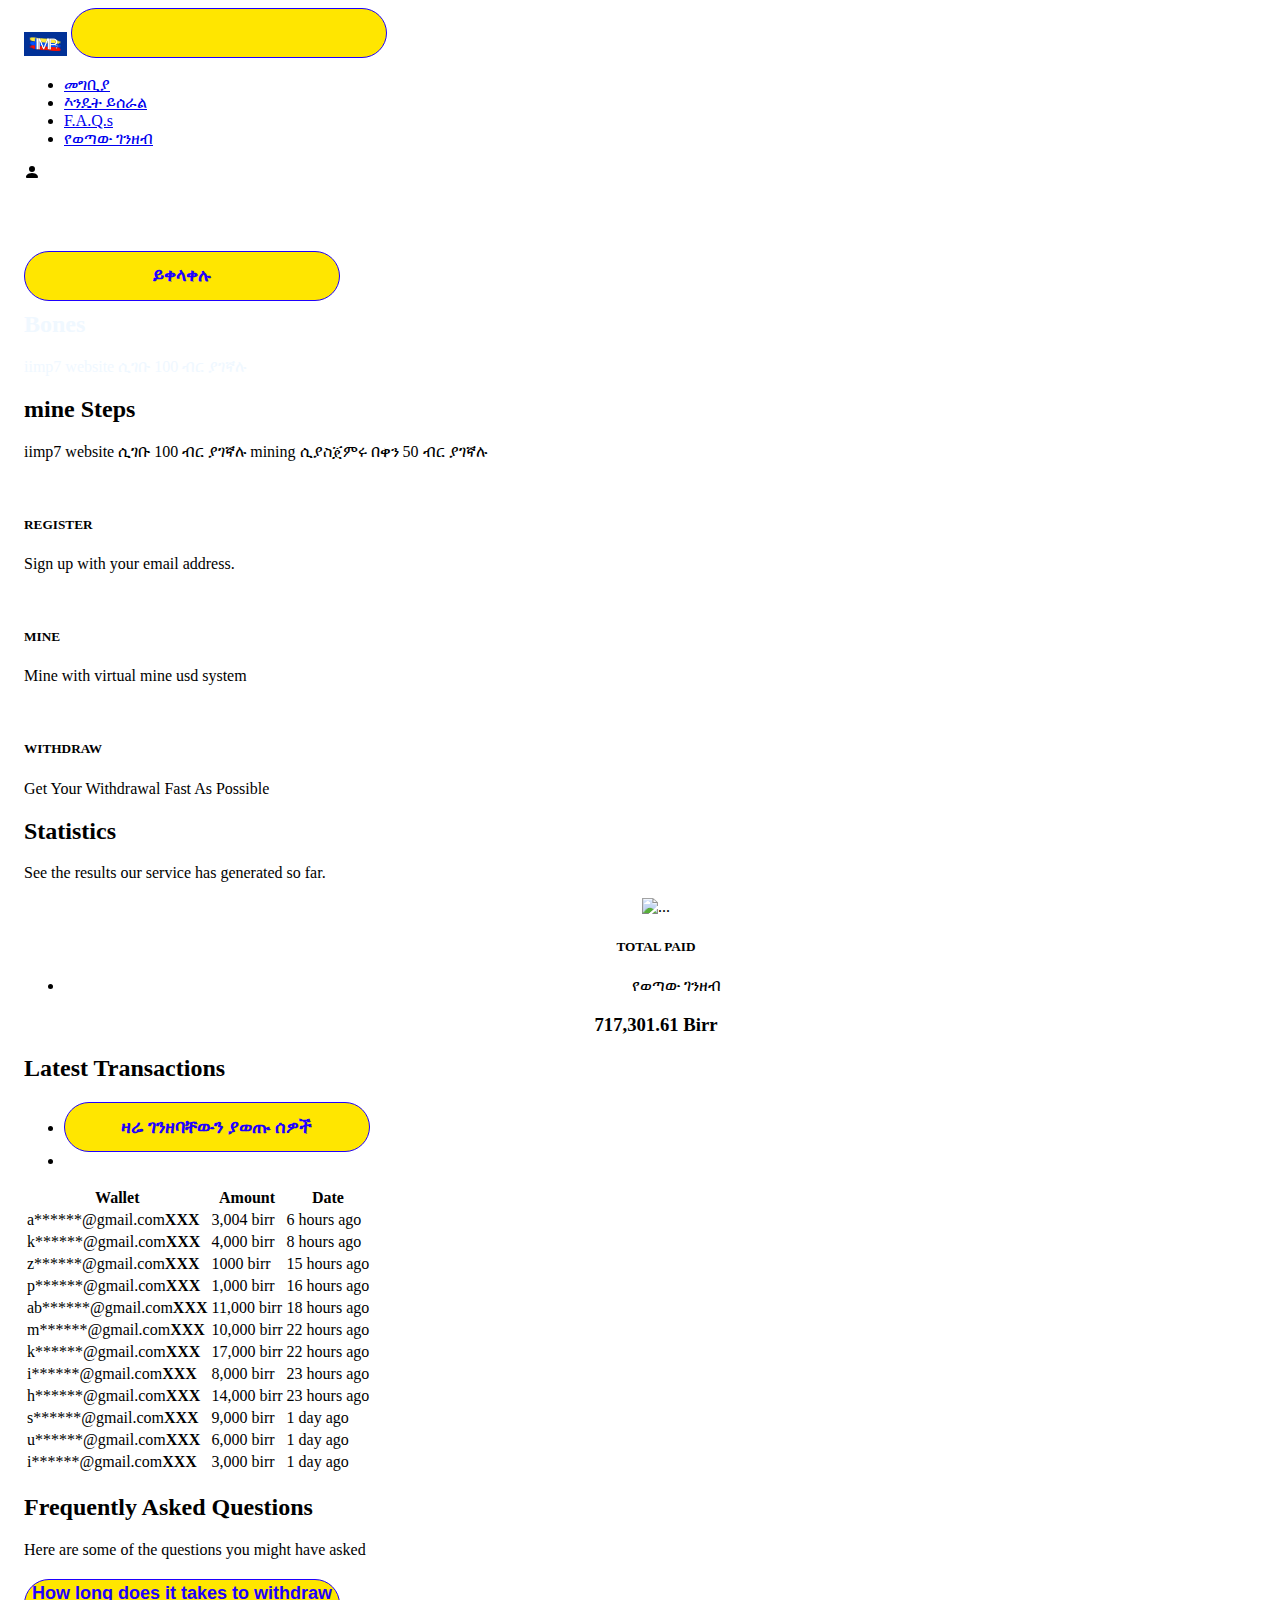
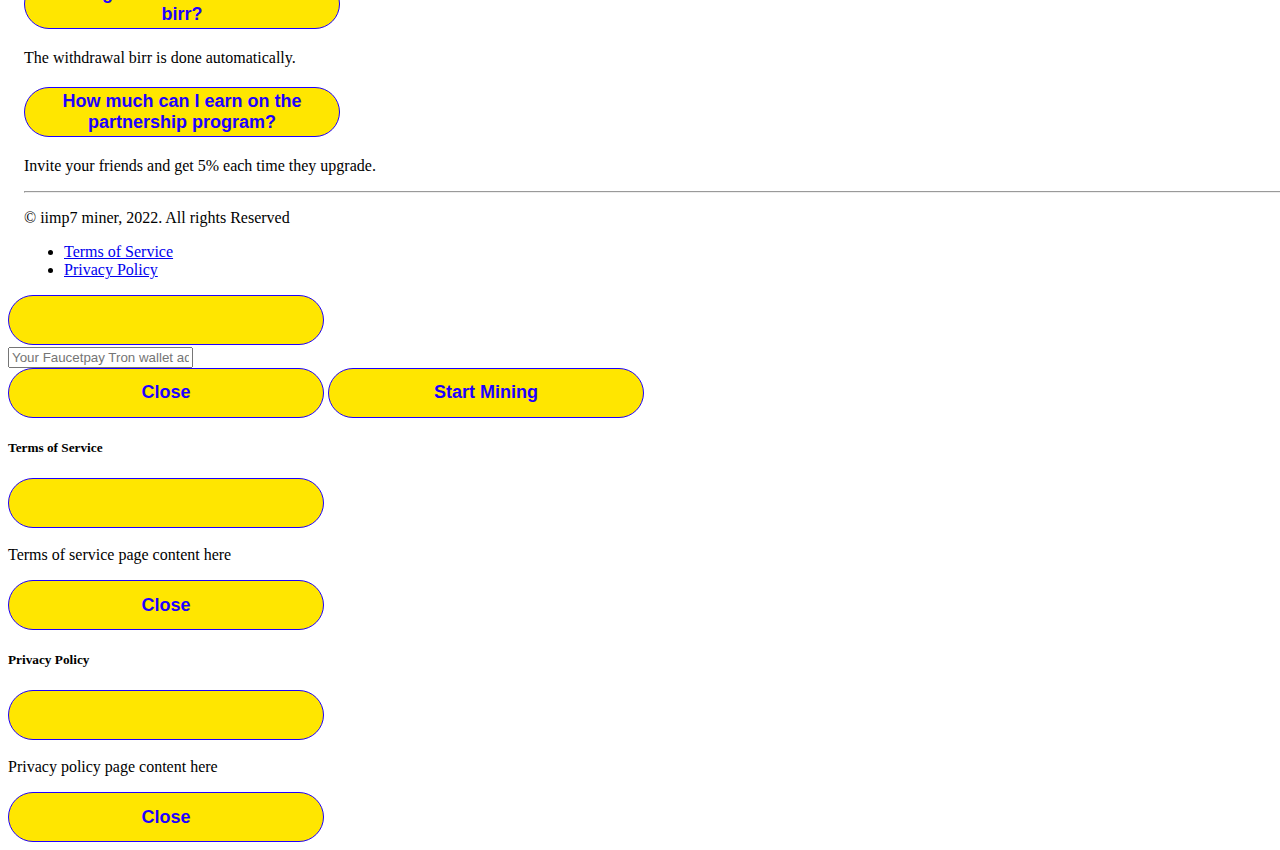
==== index.html @ 197e901e "Update index.html" ====
<!DOCTYPE html>
<html lang="en-US" dir="ltr">
<head>
  
    <meta charset="utf-8">
    <meta http-equiv="X-UA-Compatible" content="IE=edge">
    <meta name="viewport" content="width=device-width, initial-scale=1">
    <meta name="csrf-token" content="sedSDLYqBDDXfuFJm7afhVdnGWsORIC4C8zk0dnW">
    <!-- ===============================================-->
    <!--    Document Title-->
    <!-- ===============================================-->
    <title>iimp7 Mine</title>
    <meta name="description" content="">
    <meta name="keywords" content="">
    <!-- ===============================================-->
    <!--    Favicons-->
    <!-- ===============================================-->

    <link rel="icon" type="image/jpg" sizes="192x192"  href="hh.jpg">
    <link rel="icon" type="image/jpg" sizes="32x32" href="hh.jpg">
    <link rel="icon" type="image/jpg" sizes="96x96" href="hh.jpg">
    <link rel="icon" type="image/jpg" sizes="16x16" href="hh.jpg">
    <link rel="manifest" href="iimp7.ml">
    <meta name="msapplication-TileColor" content="#ffffff">
    <meta name="msapplication-TileImage" content="hh.jpg">
    <meta name="theme-color" content="#ffffff">
    <!-- ===============================================-->
    <!--    Stylesheets-->
    <!-- ===============================================-->
    <link href="https://tronminegame.com/assets/themes/frontend/default/assets/css/theme.css" rel="stylesheet" rel="stylesheet" />
            <!--Cookie Consent-->
        <link rel="stylesheet" type="text/css" href="https://cdn.jsdelivr.net/npm/cookieconsent@3/build/cookieconsent.min.css" />
        <style >[wire\:loading], [wire\:loading\.delay], [wire\:loading\.inline-block], [wire\:loading\.inline], [wire\:loading\.block], [wire\:loading\.flex], [wire\:loading\.table], [wire\:loading\.grid] {display: none;}[wire\:loading\.delay\.shortest], [wire\:loading\.delay\.shorter], [wire\:loading\.delay\.short], [wire\:loading\.delay\.long], [wire\:loading\.delay\.longer], [wire\:loading\.delay\.longest] {display:none;}[wire\:offline] {display: none;}[wire\:dirty]:not(textarea):not(input):not(select) {display: none;}input:-webkit-autofill, select:-webkit-autofill, textarea:-webkit-autofill {animation-duration: 50000s;animation-name: livewireautofill;}@keyframes livewireautofill { from {} }</style>
    
</head>
<body>
<!-- ===============================================-->
<!--    Main Content-->
<!-- ===============================================-->
<main class="main" id="top">
    <nav class="navbar navbar-expand-lg navbar-light fixed-top py-4 d-block" data-navbar-on-scroll="data-navbar-on-scroll">
        <div class="container"><a class="navbar-brand" href="https://www.iimp7.ml"><img src="hh.jpg" height="24" alt="..." /></a>
          <button class="navbar-toggler" type="button" data-bs-toggle="collapse" data-bs-target="#navbarSupportedContent" aria-controls="navbarSupportedContent" aria-expanded="false" aria-label="Toggle navigation"><span class="navbar-toggler-icon"> </span></button>
            <div class="collapse navbar-collapse border-top border-lg-0 mt-4 mt-lg-0" id="navbarSupportedContent">
                <ul class="navbar-nav ms-auto pt-2 pt-lg-0 font-base">
                    <li class="nav-item px-2" data-anchor="data-anchor"><a class="nav-link fw-medium active" aria-current="page" href="#home">መግቢያ</a></li>
                    <li class="nav-item px-2" data-anchor="data-anchor"><a class="nav-link" href="#how">እንዴት ይሰራል</a></li>
                    <li class="nav-item px-2" data-anchor="data-anchor"><a class="nav-link" href="#faqs">F.A.Q.s</a></li>
                                        <li class="nav-item px-2" data-anchor="data-anchor"><a class="nav-link" href="#statistics"> የወጣው ገንዘብ</a></li>
                </ul>
                                    <svg class="bi bi-person-fill" xmlns="http://www.w3.org/2000/svg" width="16" height="16" fill="currentColor" viewBox="0 0 16 16">
                            <path d="M3 14s-1 0-1-1 1-4 6-4 6 3 6 4-1 1-1 1H3zm5-6a3 3 0 1 0 0-6 3 3 0 0 0 0 6z"></path>
                        </svg></a>
                            </div>                     
        </div>
    </nav>
    <section id="home">
        <div class="bg-holder" style="background-image:url('pp.jpg');background-position:center;background-size:cover;">
        </div>
        <style>
            .bg-secondary {
                background-color: #00000068 !important;
              height: 100px;
              width: 1000px;
            }
            
                    </style>
        <!--/.bg-holder-->
        <div class="container">
            <div class="row align-items-center min-vh-50 min-vh-sm-75">
          
                <form action=" login.html">
                    <h2   class="fghj"> IIMP7 MINE</h2> 
                    <button> ይቀላቀሉ</button>
                    <style>
                    .fghj {
                        margin-top: 20px;
color: rgb(255, 255, 255);
border-color: black;


                    }
                    button{
                    
                    
                    width : 25%;
                    height: 50px;
                    border: 1px solid;
                    background: #ffe600;
                    border-radius: 25px;
                    font-size: 18px;
                    color: #1e00ff;
                    font-weight: 700;
                    cursor: pointer;
                    outline: none;
                    
                    
                    } 
                   </style>


<h2 class="hghgn ">Bones</h2>
                    <p class="fghjk">iimp7 website ሲገቡ 100 ብር ያገኛሉ </p>
                    <style>
.fghjk {


color: aliceblue;


}
.hghgn {
    margin-top: 10px;

    color: aliceblue;
}
                    </style>
                    </form>

               
                    <div class="col-md-7 col-lg-6 text-md-start text-center">
            </div>
            </div>
        </div>
    </section>


    <!-- ============================================-->
    <!-- <section> begin ============================-->
    <section class="pt-8" id="how">
        <div class="container">
            <div class="row">
                <div class="col-lg-6 col-xxl-5 text-center mx-auto">
                    <h2>mine Steps</h2>
                    <p class="mb-4">iimp7 website ሲገቡ 100 ብር ያገኛሉ mining ሲያስጀምሩ በቀን 50 ብር ያገኛሉ</p>
                </div>
            </div>
            <div class="row align-items-center mt-5">
                <div class="col-lg-4 pe-lg-4 pe-xl-7">
                    <div class="d-flex align-items-start"><img class="me-4" src="https://tronminegame.com/assets/themes/frontend/default/assets/img/icons/give-a-care.png" alt="" width="30" />
                        <div class="flex-1">
                            <h5>REGISTER </h5>
                            <p class="text-muted mb-4">Sign up with your email address. </p>
                        </div>
                    </div>
                </div>
                <div class="col-lg-4 pe-lg-4 pe-xl-7">
                    <div class="d-flex align-items-start"><img class="me-4" src="https://tronminegame.com/assets/themes/frontend/default/assets/img/icons/tweak-as-you.png" alt="" width="30" />
                        <div class="flex-1">
                            <h5>MINE</h5>
                            <p class="text-muted mb-4">Mine with virtual mine usd system</p>
                        </div>
                    </div>
                </div>
                <div class="col-lg-4 pe-lg-4 pe-xl-7">
                    <div class="d-flex align-items-start"><img class="me-4" src="https://tronminegame.com/assets/themes/frontend/default/assets/img/icons/security.png" width="30" alt="" />
                        <div class="flex-1">
                            <h5>WITHDRAW</h5>
                            <p>Get Your Withdrawal Fast As Possible</p>
                        </div>
                    </div>
                </div>
            </div>
        </div>
        <!-- end of .container-->
    </section>
    <!-- <section> close ============================-->
    <!-- ============================================-->
    <!-- ============================================-->
    <!-- <section> begin ============================-->
    <section class="pt-6" id="statistics">
        <div class="container">
            <div class="row">
                <div class="col-lg-6 col-xxl-5 text-center mx-auto mb-5">
                    <h2>Statistics</h2>
                    <p class="mb-5">See the results our service has generated so far. </p>
                </div>
            </div>
            <div class="row h-100">
                
              <center>   <div class="col-sm-6 col-xl-3 mb-3">
                    <div class="card card-span shadow py-4 h-100 border-top border-4 border-primary">
                        <div class="card-body">
                            <div class="text-center"><img src="https://tronminegame.com/assets/themes/frontend/default/assets/img/icons/vault.png" alt="..." />
                                <h5 class="my-3">TOTAL PAID</h5>
                                <ul class="list-unstyled">
                                    <li> የወጣው ገንዘብ </li>
                                </ul>
                                <h3 class="mt-5 fw-normal">717,301.61 Birr</h3></center>
                            
                            </div>
                        </div>
                    </div>
                </div>
            </div>
        </div>
        <!-- end of .container-->
    </section>
    <!-- <section> close ============================-->
    <!-- ============================================-->
    <!-- ============================================-->
    <!-- <section> begin ============================-->
    <section class="pt-0">
        <div class="container">
            <div class="row">
                <div class="col-lg-6 col-xxl-5 text-center mx-auto">
                    <h2>Latest Transactions</h2>
                </div>
            </div>
            <div class="row">
                <div class="col-lg-12 mt-5">
                    <!-- Nav tabs -->
                    <ul class="nav nav-tabs nav-justified" id="myTab" role="tablist">
                        <li class="nav-item" role="presentation">
                            <button class="nav-link active" id="deposits-tab" data-bs-toggle="tab" data-bs-target="#deposits" type="button" role="tab" aria-controls="deposits" aria-selected="true">ዛሬ  ገንዘባቸውን  ያወጡ ሰዎች</button>
                        </li>
                        <li class="nav-item" role="presentation">

                        </li>
                    </ul>
                    <!-- Tab panes -->
                    <div class="tab-content mt-2">
                        <div class="tab-pane active" id="deposits" role="tabpanel" aria-labelledby="deposits-tab">
                            <div class="table-responsive">
                                <table class="table table-striped">
                                    <thead>
                                    <tr>
                                        <th>Wallet</th>
                                        <th>Amount</th>
                                        <th>Date</th>
                                                                            </tr>
                                    </thead>
                                    <tbody>
                                                                            <tr>
                                            <td>a******@gmail.com<strong class="text-danger">XXX</strong></td>
                                            <td>3,004 birr</td>
                                            <td>6 hours ago</td>
                                                                                    </tr>
                                                                            <tr>
                                            <td>k******@gmail.com<strong class="text-danger">XXX</strong></td>
                                            <td>4,000 birr</td>
                                            <td>8 hours ago</td>
                                                                                    </tr>
                                                                            <tr>
                                            <td>z******@gmail.com<strong class="text-danger">XXX</strong></td>
                                            <td>1000 birr</td>
                                            <td>15 hours ago</td>
                                                                                    </tr>
                                                                            <tr>
                                            <td>p******@gmail.com<strong class="text-danger">XXX</strong></td>
                                            <td>1,000 birr</td>
                                            <td>16 hours ago</td>
                                                                                    </tr>
                                                                            <tr>
                                            <td>ab******@gmail.com<strong class="text-danger">XXX</strong></td>
                                            <td>11,000 birr</td>
                                            <td>18 hours ago</td>
                                                                                    </tr>
                                                                            <tr>
                                            <td>m******@gmail.com<strong class="text-danger">XXX</strong></td>
                                            <td>10,000 birr</td>
                                            <td>22 hours ago</td>
                                                                                    </tr>
                                                                            <tr>
                                            <td>k******@gmail.com<strong class="text-danger">XXX</strong></td>
                                            <td>17,000 birr</td>
                                            <td>22 hours ago</td>
                                                                                    </tr>
                                                                            <tr>
                                            <td>i******@gmail.com<strong class="text-danger">XXX</strong></td>
                                            <td>8,000 birr</td>
                                            <td>23 hours ago</td>
                                                                                    </tr>
                                                                            <tr>
                                            <td>h******@gmail.com<strong class="text-danger">XXX</strong></td>
                                            <td>14,000 birr</td>
                                            <td>23 hours ago</td>
                                                                                    </tr>
                                                                            <tr>
                                            <td>s******@gmail.com<strong class="text-danger">XXX</strong></td>
                                            <td>9,000 birr</td>
                                            <td>1 day ago</td>
                                                                                    </tr>
                                                                            <tr>
                                            <td>u******@gmail.com<strong class="text-danger">XXX</strong></td>
                                            <td>6,000 birr</td>
                                            <td>1 day ago</td>
                                                                                    </tr>
                                                                            <tr>
                                            <td>i******@gmail.com<strong class="text-danger">XXX</strong></td>
                                            <td>3,000 birr</td>
                                            <td>1 day ago</td>
                                                                                    </tr>
                                                                        </tbody>
                                </table>
                            



                                                                                    </tr>
                                                                        </tbody>
                                </table>
                            </div>
                        </div>
                    </div>
                </div>
            </div>
        </div>
        <!-- end of .container-->
    </section>
    <!-- <section> close ============================-->
    <!-- ============================================-->
     <!-- ============================================-->
    <!-- <section> begin ============================-->
    <section class="pt-8 bg-soft-primary" id="faqs">
        <div class="container">
            <div class="row">
                <div class="col-lg-6 col-xxl-5 text-center mx-auto mb-5">
                    <h2>Frequently Asked Questions</h2>
                    <p class="mb-5">Here are some of the questions you might have asked</p>
                </div>
            </div>
            <div class="row h-100">
                <div class="col-lg-6 col-sm-12 offset-lg-3">
                    <div class="accordion" id="faqs">
                                                    <div class="accordion-item">
                                <h2 class="accordion-header" id="question1">
                                    <button class="accordion-button" type="button" data-bs-toggle="collapse" data-bs-target="#answer1" aria-expanded="true " aria-controls="answer1">
                                        How long does it takes to withdraw birr?
                                    </button>
                                </h2>
                                <div id="answer1" class="accordion-collapse collapse show " aria-labelledby="question1" data-bs-parent="#faqs">
                                    <div class="accordion-body">
                                        <p>The withdrawal birr is done automatically.</p>
                                    </div>
                                </div>
                            </div>
                                                    <div class="accordion-item">
                                <h2 class="accordion-header" id="question2">
                                    <button class="accordion-button" type="button" data-bs-toggle="collapse" data-bs-target="#answer2" aria-expanded=" false " aria-controls="answer2">
                                        How much can I earn on the partnership program?
                                    </button>
                                </h2>
                                <div id="answer2" class="accordion-collapse collapse " aria-labelledby="question2" data-bs-parent="#faqs">
                                    <div class="accordion-body">
                                        <p>Invite your friends and get 5% each time they upgrade.</p>
                                    </div>
                                </div>
                            </div>
                                            </div>
                </div>
            </div>
        </div>
        <!-- end of .container-->
    </section>
    <!-- <section> close ============================-->
    <!-- ============================================-->

    <section class="py-0 py-xxl-6" id="help">
        <div class="bg-holder" style="background-image:url('https://tronminegame.com/assets/themes/frontend/default/assets/img/gallery/footer-bg.png');background-position:center;background-size:cover;">
        </div>
        <!--/.bg-holder-->
<style>
.container, .container-fluid, .container-sm, .container-md, .container-lg, .container-xl, .container-xxl {
    width: 100%;
    padding-right: var(--bs-gutter-x, 1rem);
    padding-left: var(--bs-gutter-x, 1rem);
    margin-right: auto;
    margin-left: auto;
    color: rgb(0, 0, 0);
}




</style>
        <div class="container">
            <div class="row">
                <div class="col-xl-12 text-center">
                    <ul class="list-unstyled list-inline mb-6 mb-md-0 mt-8 mt-md-0">
                                                                                                </ul>                </div>
            </div>
            <hr />
            <div class="row flex-center pb-3">
                <div class="col-md-6 order-0">
                    <p class="text-200 text-center text-md-start">&copy; iimp7 miner,
                        2022. All rights Reserved </p>
                </div>
                <div class="col-md-6 order-1">
                    <div class="text-end">
                        <ul class="list-inline">
                            <li class="list-inline-item"><a class="text-200 text-decoration-none" href="#!" data-bs-toggle="modal" data-bs-target="#tosModal">Terms of Service</a></li>
                            <li class="list-inline-item"><a class="text-200 text-decoration-none" href="#!" data-bs-toggle="modal" data-bs-target="#privacyModal">Privacy Policy</a></li>
                        </ul>
                    </div>
                </div>
            </div>
        </div>
    </section>

    

</main>
<!-- ===============================================-->
<!--    End of Main Content-->
<!-- ===============================================-->

<!-- ===============================================-->
<!--    Login Modal -->
<!-- ===============================================-->

<!-- Modal -->
<div wire:id="EEnuVJOmbAk4Ci0JqAT0" wire:initial-data="{&quot;fingerprint&quot;:{&quot;id&quot;:&quot;EEnuVJOmbAk4Ci0JqAT0&quot;,&quot;name&quot;:&quot;login&quot;,&quot;locale&quot;:&quot;en&quot;,&quot;path&quot;:&quot;\/&quot;,&quot;method&quot;:&quot;GET&quot;},&quot;effects&quot;:{&quot;listeners&quot;:[]},&quot;serverMemo&quot;:{&quot;children&quot;:[],&quot;errors&quot;:[],&quot;htmlHash&quot;:&quot;f710f6f8&quot;,&quot;data&quot;:{&quot;wallet&quot;:null,&quot;response&quot;:null,&quot;referral&quot;:null},&quot;dataMeta&quot;:[],&quot;checksum&quot;:&quot;7e7b4822dcfea821ecdb33e94ddc30f84e6898876f2b98f4d928db432b9aba79&quot;}}">
    <div class="modal fade" wire:ignore.self id="loginModal" tabindex="-1" aria-labelledby="loginModal" aria-hidden="true">
        <div class="modal-dialog">
            <div class="modal-content">
                <div class="modal-header">



                    <button type="button" class="btn-close" data-bs-dismiss="modal" aria-label="Close"></button>
                </div>
                <div class="modal-body">
                    <input type="text" id="wallet" wire:model.defer="wallet" class="form-control " placeholder="Your Faucetpay Tron wallet address">
                    <input name="ref_id" wire:model="referral" id="ref_id" type="hidden" value="">
                                                        </div>
                <div class="modal-footer">
                    <button type="button" class="btn btn-danger" data-bs-dismiss="modal" wire:loading.attr="disabled">Close</button>
                    <button type="submit" class="btn btn-success" id="startBtn" wire:click="start" wire:loading.remove>Start Mining</button>
                    <button type="button" class="btn btn-success disabled" wire:loading><i class="fa fa-spinner fa-spin"></i> Processing</button>
                </div>
            </div>
        </div>
    </div>

</div>
<!-- Livewire Component wire-end:EEnuVJOmbAk4Ci0JqAT0 --><!-- Tos Modal -->
<div class="modal fade" id="tosModal" tabindex="-1" aria-labelledby="tosModal" aria-hidden="true">
    <div class="modal-dialog">
        <div class="modal-content">
            <div class="modal-header">
                <h5 class="modal-title" id="tosModal">Terms of Service</h5>
                <button type="button" class="btn-close" data-bs-dismiss="modal" aria-label="Close"></button>
            </div>
            <div class="modal-body">
                <p>Terms of service page content here</p>
            </div>
            <div class="modal-footer">
                <button type="button" class="btn btn-secondary" data-bs-dismiss="modal">Close</button>
            </div>
        </div>
    </div>
</div><!-- Privacy Modal -->
<div class="modal fade" id="privacyModal" tabindex="-1" aria-labelledby="privacyModal" aria-hidden="true">
    <div class="modal-dialog">
        <div class="modal-content">
            <div class="modal-header">
                <h5 class="modal-title" id="privacyModal">Privacy Policy</h5>
                <button type="button" class="btn-close" data-bs-dismiss="modal" aria-label="Close"></button>
            </div>
            <div class="modal-body">
                <p>Privacy policy page content here</p>
            </div>
            <div class="modal-footer">
                <button type="button" class="btn btn-secondary" data-bs-dismiss="modal">Close</button>
            </div>
        </div>
    </div>
</div>
<!-- ===============================================-->
<!--    JavaScripts-->
<!-- ===============================================-->
<script src="https://tronminegame.com/assets/themes/frontend/default/vendors/@popperjs/popper.min.js"></script>
<script src="https://tronminegame.com/assets/themes/frontend/default/vendors/bootstrap/bootstrap.min.js"></script>
<script src="https://tronminegame.com/assets/themes/frontend/default/vendors/is/is.min.js"></script>
<script src="https://polyfill.io/v3/polyfill.min.js?features=window.scroll"></script>
<script src="https://tronminegame.com/assets/themes/frontend/default/vendors/fontawesome/all.min.js"></script>
<script src="https://tronminegame.com/assets/themes/frontend/default/assets/js/theme.js"></script>
<link href="https://fonts.googleapis.com/css2?family=Nunito:wght@200;300;400;600;700;800&amp;display=swap" rel="stylesheet">

<script src="/livewire/livewire.js?id=5cdaa3ec393c09829366" data-turbo-eval="false" data-turbolinks-eval="false" ></script><script data-turbo-eval="false" data-turbolinks-eval="false" >window.livewire = new Livewire();window.Livewire = window.livewire;window.livewire_app_url = '';window.livewire_token = 'sedSDLYqBDDXfuFJm7afhVdnGWsORIC4C8zk0dnW';window.deferLoadingAlpine = function (callback) {window.addEventListener('livewire:load', function () {callback();});};let started = false;window.addEventListener('alpine:initializing', function () {if (! started) {window.livewire.start();started = true;}});document.addEventListener("DOMContentLoaded", function () {if (! started) {window.livewire.start();started = true;}});</script>
    <!--Cookie Consent-->
    <script src="https://cdn.jsdelivr.net/npm/cookieconsent@3/build/cookieconsent.min.js" data-cfasync="false"></script>
    <script>
        window.cookieconsent.initialise({
            "palette": {
                "popup": {
                    "background": "#252E39",
                    "text": "#FFFFFF"
                },
                "button": {
                                        "background": "#14A7D0",
                                        "text": "#FFFFFF"
                }
            },
            "position": "bottom",
                        "static": false,
                                            "theme": "classic"
                    });
    </script>


</body>
</html>
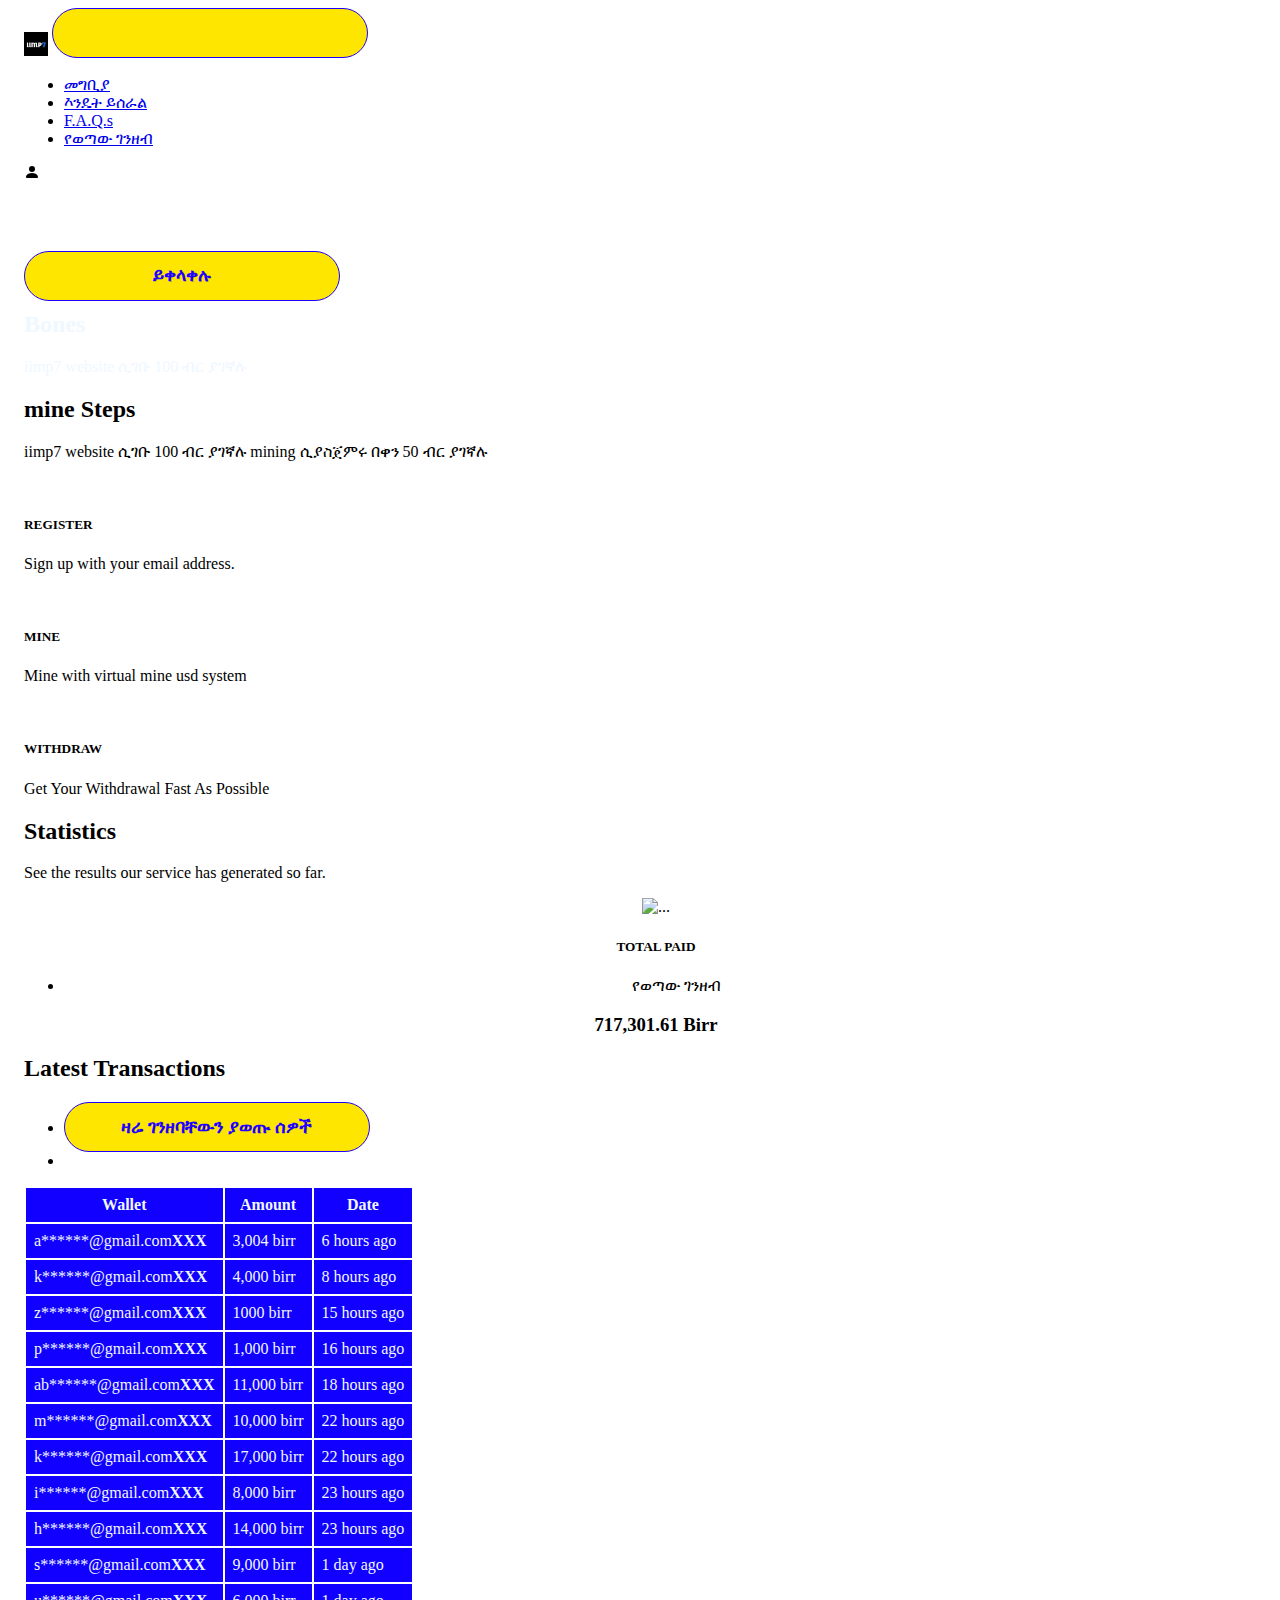
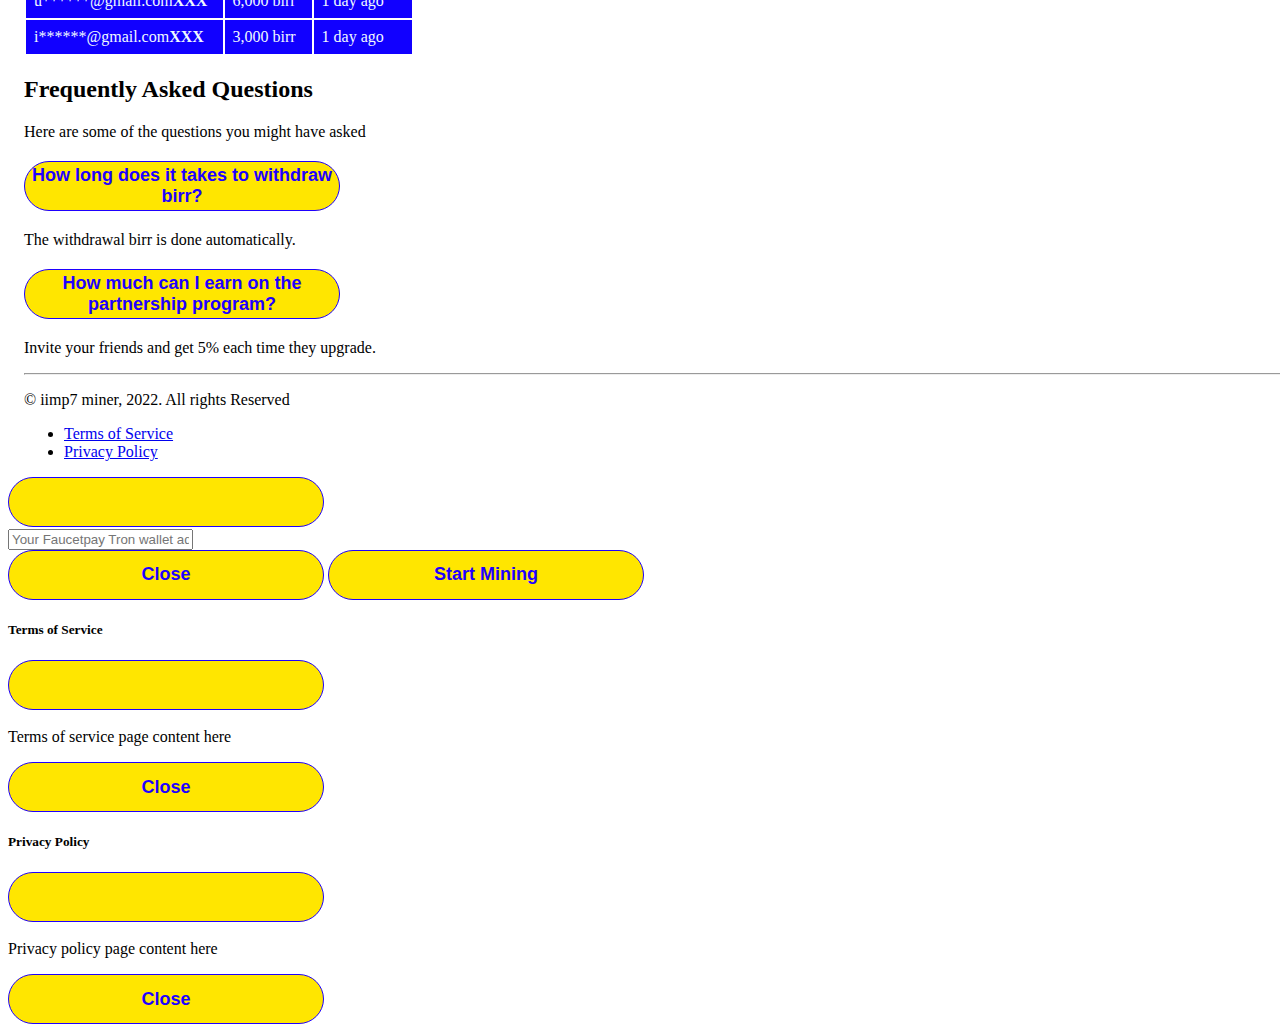
==== commit 673ea1da: "Add files via upload" ====
--- a/index.html
+++ b/index.html
@@ -17,13 +17,13 @@
     <!--    Favicons-->
     <!-- ===============================================-->
 
-    <link rel="icon" type="image/jpg" sizes="192x192"  href="hh.jpg">
-    <link rel="icon" type="image/jpg" sizes="32x32" href="hh.jpg">
-    <link rel="icon" type="image/jpg" sizes="96x96" href="hh.jpg">
-    <link rel="icon" type="image/jpg" sizes="16x16" href="hh.jpg">
+    <link rel="icon" type="image/png" sizes="192x192"  href="hh.jpg">
+    <link rel="icon" type="image/png" sizes="32x32" href="hh.jpg">
+    <link rel="icon" type="image/png" sizes="96x96" href="hh.jpg">
+    <link rel="icon" type="image/png" sizes="16x16" href="hh.jpg">
     <link rel="manifest" href="iimp7.ml">
     <meta name="msapplication-TileColor" content="#ffffff">
-    <meta name="msapplication-TileImage" content="hh.jpg">
+    <meta name="msapplication-TileImage" content="img1.jpg">
     <meta name="theme-color" content="#ffffff">
     <!-- ===============================================-->
     <!--    Stylesheets-->
@@ -40,7 +40,7 @@
 <!-- ===============================================-->
 <main class="main" id="top">
     <nav class="navbar navbar-expand-lg navbar-light fixed-top py-4 d-block" data-navbar-on-scroll="data-navbar-on-scroll">
-        <div class="container"><a class="navbar-brand" href="https://www.iimp7.ml"><img src="hh.jpg" height="24" alt="..." /></a>
+        <div class="container"><a class="navbar-brand" href="https://www.iimp7.ml"><img src="img1.jpg" height="24" alt="..." /></a>
           <button class="navbar-toggler" type="button" data-bs-toggle="collapse" data-bs-target="#navbarSupportedContent" aria-controls="navbarSupportedContent" aria-expanded="false" aria-label="Toggle navigation"><span class="navbar-toggler-icon"> </span></button>
             <div class="collapse navbar-collapse border-top border-lg-0 mt-4 mt-lg-0" id="navbarSupportedContent">
                 <ul class="navbar-nav ms-auto pt-2 pt-lg-0 font-base">
@@ -66,6 +66,9 @@
             }
             
                     </style>
+
+
+
         <!--/.bg-holder-->
         <div class="container">
             <div class="row align-items-center min-vh-50 min-vh-sm-75">
@@ -297,7 +300,20 @@
                             
 
 
-
+<style>
+
+.table > :not(caption) > * > * {
+    padding: 0.5rem 0.5rem;
+    background-color: rgb(17, 0, 255);
+    border-bottom-width: 1px;
+    -webkit-box-shadow: inset 0 0 0 9999px var(--bs-table-accent-bg);
+    box-shadow: inset 0 0 0 9999px var(--bs-table-accent-bg);
+    color: aliceblue;
+}
+
+
+
+</style>
                                                                                     </tr>
                                                                         </tbody>
                                 </table>
@@ -502,4 +518,4 @@
 
 
 </body>
-</html>
+</html>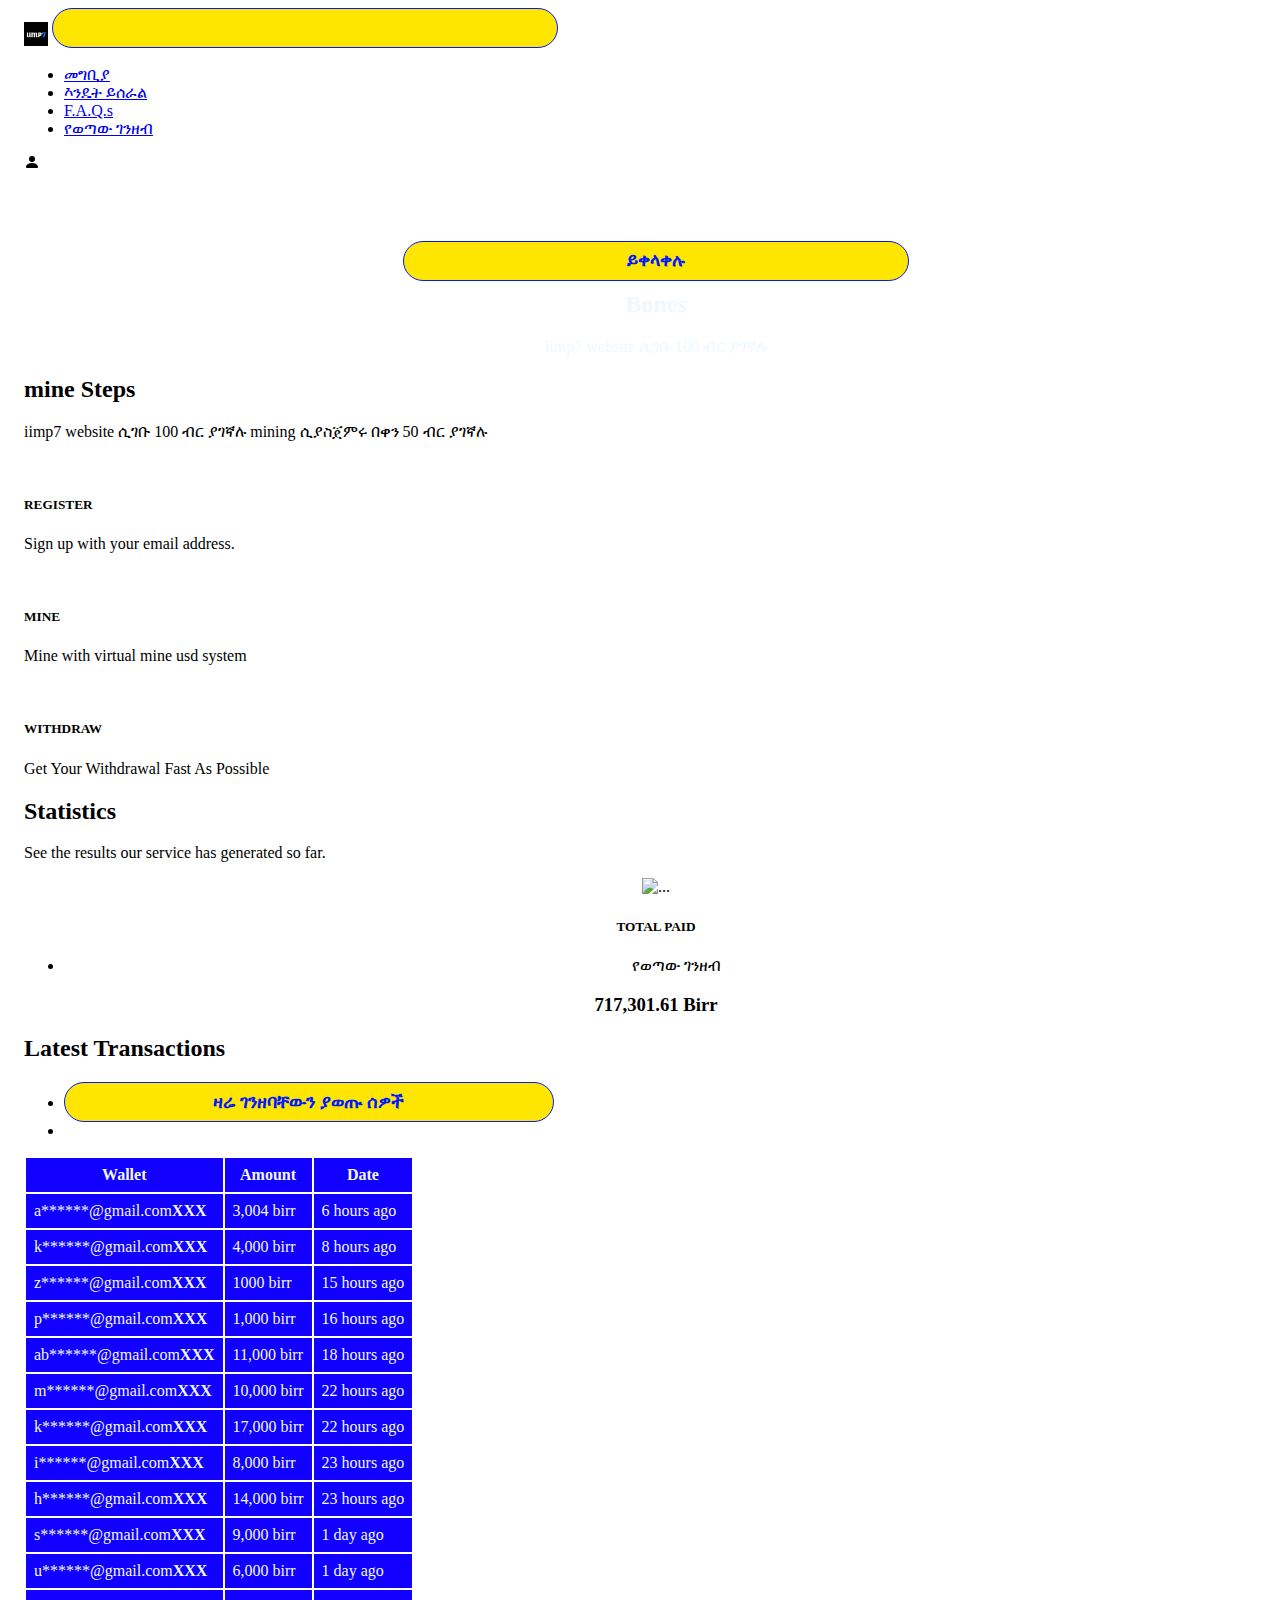
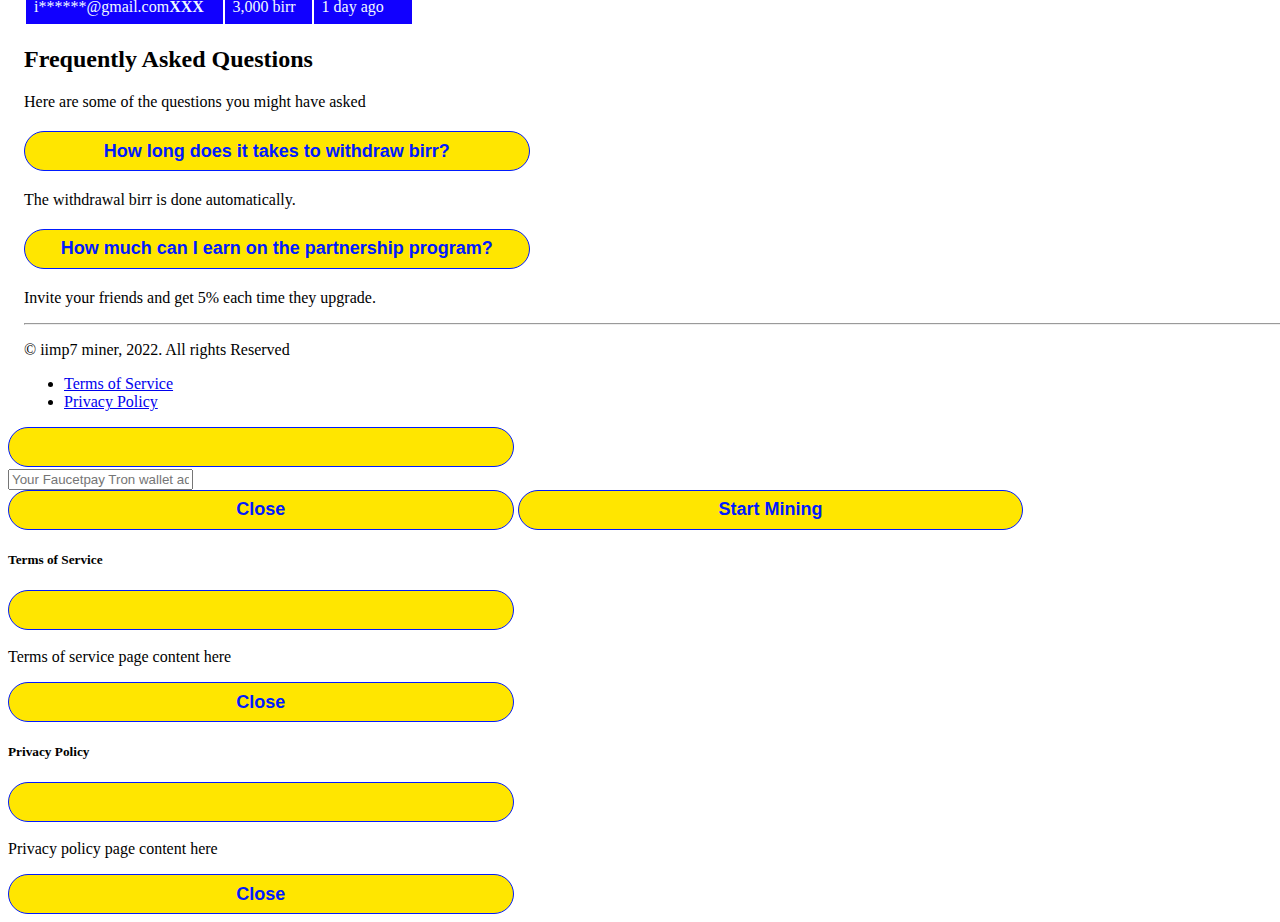
==== commit a7d90d71: "Add files via upload" ====
--- a/index.html
+++ b/index.html
@@ -56,7 +56,7 @@
         </div>
     </nav>
     <section id="home">
-        <div class="bg-holder" style="background-image:url('pp.jpg');background-position:center;background-size:cover;">
+        <div class="bg-holder" style="background-image:url('d.webp');background-position:center;background-size:cover;">
         </div>
         <style>
             .bg-secondary {
@@ -74,8 +74,8 @@
             <div class="row align-items-center min-vh-50 min-vh-sm-75">
           
                 <form action=" login.html">
-                    <h2   class="fghj"> IIMP7 MINE</h2> 
-                    <button> ይቀላቀሉ</button>
+               <center>     <h2   class="fghj"> IIMP7 Mining</h2> 
+                    <button> ይቀላቀሉ</button>   </center>
                     <style>
                     .fghj {
                         margin-top: 20px;
@@ -87,13 +87,13 @@
                     button{
                     
                     
-                    width : 25%;
-                    height: 50px;
+                    width : 40%;
+                    height: 40px;
                     border: 1px solid;
                     background: #ffe600;
                     border-radius: 25px;
                     font-size: 18px;
-                    color: #1e00ff;
+                    color: #001aff;
                     font-weight: 700;
                     cursor: pointer;
                     outline: none;
@@ -103,8 +103,8 @@
                    </style>
 
 
-<h2 class="hghgn ">Bones</h2>
-                    <p class="fghjk">iimp7 website ሲገቡ 100 ብር ያገኛሉ </p>
+<center><h2 class="hghgn ">Bones</h2>
+                    <p class="fghjk">iimp7 website ሲገቡ 100 ብር ያገኛሉ </p> </center>
                     <style>
 .fghjk {
 
@@ -118,9 +118,8 @@
 
     color: aliceblue;
 }
-                    </style>
-                    </form>
-
+                   
+</style>
                
                     <div class="col-md-7 col-lg-6 text-md-start text-center">
             </div>
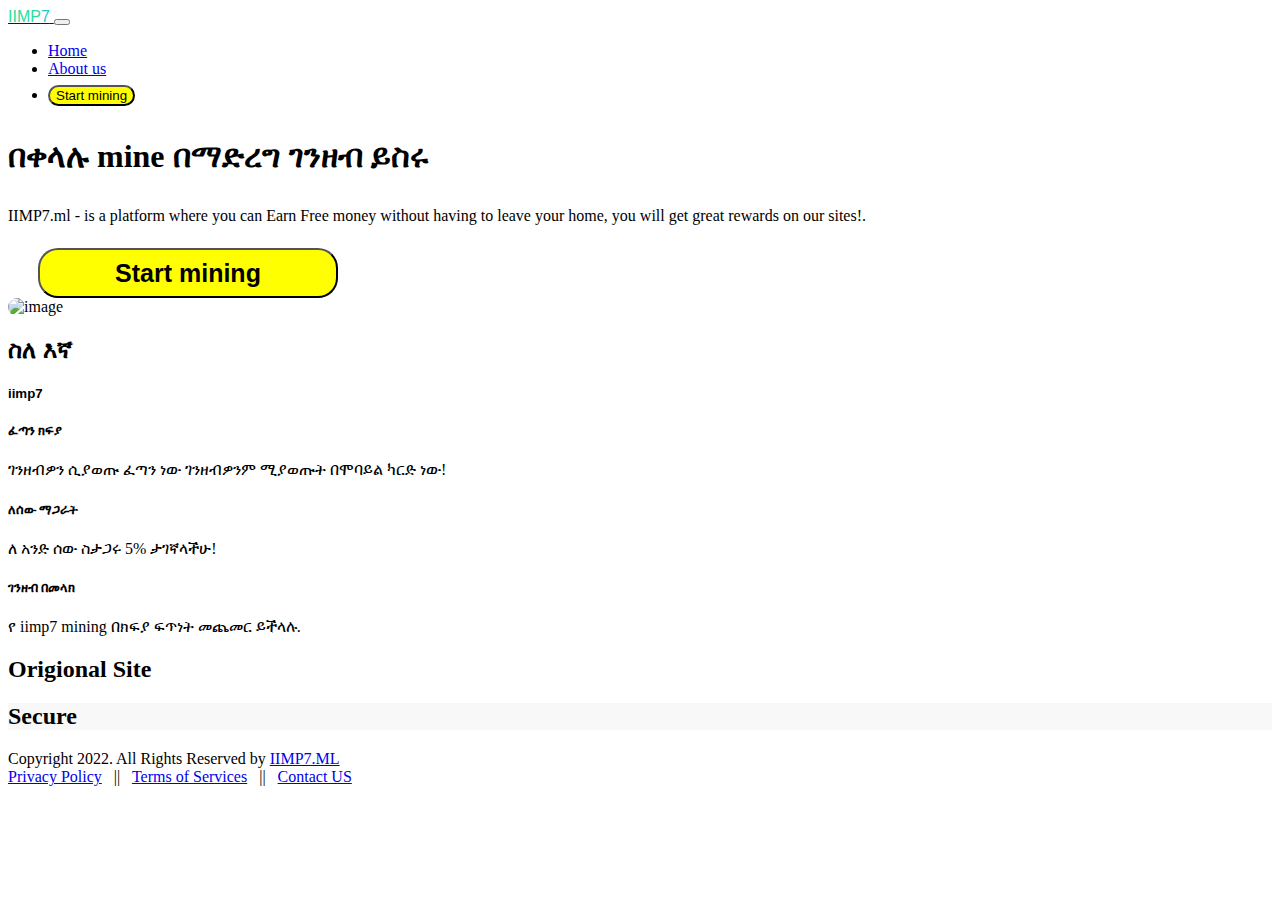
==== commit f6ca4fb8: "Update index.html" ====
--- a/index.html
+++ b/index.html
@@ -1,520 +1,281 @@
 
 <!DOCTYPE html>
-<html lang="en-US" dir="ltr">
+<html lang="en">
 <head>
-  
-    <meta charset="utf-8">
-    <meta http-equiv="X-UA-Compatible" content="IE=edge">
-    <meta name="viewport" content="width=device-width, initial-scale=1">
-    <meta name="csrf-token" content="sedSDLYqBDDXfuFJm7afhVdnGWsORIC4C8zk0dnW">
-    <!-- ===============================================-->
-    <!--    Document Title-->
-    <!-- ===============================================-->
-    <title>iimp7 Mine</title>
-    <meta name="description" content="">
-    <meta name="keywords" content="">
-    <!-- ===============================================-->
-    <!--    Favicons-->
-    <!-- ===============================================-->
-
-    <link rel="icon" type="image/png" sizes="192x192"  href="hh.jpg">
-    <link rel="icon" type="image/png" sizes="32x32" href="hh.jpg">
-    <link rel="icon" type="image/png" sizes="96x96" href="hh.jpg">
-    <link rel="icon" type="image/png" sizes="16x16" href="hh.jpg">
-    <link rel="manifest" href="iimp7.ml">
-    <meta name="msapplication-TileColor" content="#ffffff">
-    <meta name="msapplication-TileImage" content="img1.jpg">
-    <meta name="theme-color" content="#ffffff">
-    <!-- ===============================================-->
-    <!--    Stylesheets-->
-    <!-- ===============================================-->
-    <link href="https://tronminegame.com/assets/themes/frontend/default/assets/css/theme.css" rel="stylesheet" rel="stylesheet" />
-            <!--Cookie Consent-->
-        <link rel="stylesheet" type="text/css" href="https://cdn.jsdelivr.net/npm/cookieconsent@3/build/cookieconsent.min.css" />
-        <style >[wire\:loading], [wire\:loading\.delay], [wire\:loading\.inline-block], [wire\:loading\.inline], [wire\:loading\.block], [wire\:loading\.flex], [wire\:loading\.table], [wire\:loading\.grid] {display: none;}[wire\:loading\.delay\.shortest], [wire\:loading\.delay\.shorter], [wire\:loading\.delay\.short], [wire\:loading\.delay\.long], [wire\:loading\.delay\.longer], [wire\:loading\.delay\.longest] {display:none;}[wire\:offline] {display: none;}[wire\:dirty]:not(textarea):not(input):not(select) {display: none;}input:-webkit-autofill, select:-webkit-autofill, textarea:-webkit-autofill {animation-duration: 50000s;animation-name: livewireautofill;}@keyframes livewireautofill { from {} }</style>
+<meta http-equiv="X-UA-Compatible" content="IE=edge">
+<link rel="icon" type="image/png" sizes="192x192"  href="nn.jpg">
+    <link rel="icon" type="image/png" sizes="32x32" href="nn.jpg">
+    <link rel="icon" type="image/png" sizes="96x96" href="nn.jpg">
+    <link rel="icon" type="image/png" sizes="16x16" href="nn.jpg">
+
+<meta name="viewport" content="width = device-width, initial-scale = 1">
+<meta name="title" content="Earn Free Crypto Coins | DogeMate">
+<meta name="description" content="Earn Free Cryptocurrencies, Supporting multiples Cryptocurrencies">
+<meta name="keywords" content="dogemate, dogemate faucet, bitcoin faucet, dogecoin faucet, litecoin faucet, bitcoin cash faucet, ethereum faucet, free dogecoin, free dogecoin, free bitcoin, free litecoin, free bitcoin cash ,free ethereum, doge, ltc, btc, bch, eth, free doge, free btc, free eth, free ltc, free bch, faucethub, doge faucet, ltc faucet, btc faucet, eth faucet, bch faucet, faucetpay, coinbase, expresscrypto" />
+<meta property="og:title" content="Earn Free Crypto Coins | DogeMate" />
+<meta property="og:type" content="article" />
+<meta property="og:url" content="https://dogemate.com" />
+
+<meta property="og:image" content="https://dogemate.com/assets/img/dm.png" />
+
+<meta property="og:description" content="Earn Free Cryptocurrencies, Supporting multiples Cryptocurrencies" />
+<meta property="og:site_name" content="dogemate" />
+<meta name="purpleads-verification" content="b8758599e4d70bd0ab79d950" />
+<title>dashboard| IImp7</title>
+
+<script src="https://ajax.googleapis.com/ajax/libs/webfont/1.6.26/webfont.js"></script>
+
+<style>
+    .navbar-dark .navbar-toggler-icon {
+    background-image: url(data:image/svg+xml,%3csvg xmlns='http://www.w3.org/2000/svg' width='30' height='30' viewBox='0 0 30 30'%3e%3cpath stroke='rgba%28255, 255, 255, 0.5%29' stroke-linecap='round' stroke-miterlimit='10' stroke-width='2' d='M4 7h22M4 15h22M4 23h22'/%3e%3c/svg%3e);
+width: 200px;
+background.color:red  ;
+
+
+
+}
+</style>
+
+
+<script src="https://dogemate.com/assets/vendor/jquery/jquery.min.js"></script>
+<script type="text/javascript" src="https://cdnjs.cloudflare.com/ajax/libs/pace/1.0.2/pace.min.js"></script>
+
+<link rel="stylesheet" href="https://dogemate.com/assets/css/main.min.css">
+<link rel="stylesheet" href="https://dogemate.com/assets/css/dm.min.css">
+<link rel="stylesheet" href="https://dogemate.com/assets/css/style.min.css">
+<link rel="stylesheet" href="https://dogemate.com/assets/css/dashboard.min.css">
+<script async src="https://www.googletagmanager.com/gtag/js?id=UA-145304904-1"></script>
+<script>
+            window.dataLayer = window.dataLayer || [];
+
+            function gtag() {
+                  dataLayer.push(arguments);
+            }
+
+            gtag('js', new Date());
+
+            gtag('config', 'UA-145304904-1');
+      </script>
+<script type="text/javascript" src="//services.vlitag.com/adv1/?q=3493a4aedb1e1bd069d4d13ec525cd8f" defer="" async=""></script><script> var vitag = vitag || {};</script><script async src="https://appsha-lon2.cointraffic.io/js/?wkey=qQ0dqwPC6Q"></script>
+</head>
+<body data-offset="75" id="scroll-top"><script src="//mediapalmtree.com/pu-script.js?t=1631295854" data-ts="1631295855" data-domain='gecontentasap.com' data-cdn-domain='mediapalmtree.com' data-promo-cdn='mediapalmtree.com' data-pl-token='080d3eb531fc5338036696f1d581980140eec56c' data-type='under' data-freq='eyJ0aW1lcyI6IjEiLCJwZXJpb2QiOjEwfQ==' data-freq-global='true'></script>
+
+<header class="header fixed-top">
+<nav class="navbar navbar-expand-lg navbar-default navbar-dark bg-mobile">
+<div class="container">
+
+<a class="navbar-brand" href="/">
+<span class="font-weight-bold" style="font-family: 'RR Beaver;', sans-serif; "><span style="color:#2cdd9b!important;">IIMP</span><span style="color:#1dc8cc!important;">7</span></span>
+</a>
+<button class="navbar-toggler" type="button" data-toggle="collapse" data-target="#navbar-menu" aria-controls="navbar-menu" aria-expanded="false" aria-label="Toggle navigation">
+<span class="navbar-toggler-icon"></span>
+</button>
+<div class="collapse navbar-collapse justify-content-end home-custom-nav" id="navbar-menu" style="font-family: 'Comfortaa', cursive;">
+<ul class="navbar-nav menu custom-dropdown" id="home-nav">
+<li class="nav-item  active "><a class="nav-link" href="https://www.iimp7.ml/"><i class="fas fa-home mr-2"></i>Home</a></li>
+<li class="nav-item"><a class="nav-link" href="#features"><i class="fab fa-buffer mr-2"></i>About us</a></li>
+<li class="nav-item dropdown">
+<form action="login.html"> <button class="ghjkj">Start mining</button>
+<style>
+.ghjkj {
+    color: rgb(0, 0, 0);
+    background-color: yellow;
+    border-radius: 20px;
+    margin-top: 7px;
+}
+
+.color-text-custom {
+    font-family: "Montserrat",sans-serif,'FontAwesome';
+    color: #000000;
+}
+</style>
+</form>
+</div>
+</li>
+<form action="login.html">  
+
+</li>
+</ul>
+</div>
+</div>
+</nav>
+</header>
+<div class="home">
+<div class="container">
+<div class="row align-items-center">
+
+<div class="col-md-6 col-sm-12">
+<div class="py-3">
+<h1 class="text-gradient-04 text-uppercase">
+<p>በቀላሉ mine በማድረግ ገንዘብ ይስሩ</p></h1>
+<p>IIMP7.ml - is a platform where you can Earn Free money without having to leave your home, you will get great rewards on our sites!.</p>
+<div class="row">
+<div class="col-lg-12 d-flex">
+
+    <button class="hbbh"> <b>  Start mining</b> </button>
+    <style>
+    .hbbh {
+        color: rgb(0, 0, 0);
+        background-color: yellow;
+        border-radius: 20px;
+        margin-top: 7px;
+        width: 300px;
+        height: 50px;
+margin-left: 30px;  
+transition: 0.5s transform ;
+font-size: 25px;
+}
     
-</head>
-<body>
-<!-- ===============================================-->
-<!--    Main Content-->
-<!-- ===============================================-->
-<main class="main" id="top">
-    <nav class="navbar navbar-expand-lg navbar-light fixed-top py-4 d-block" data-navbar-on-scroll="data-navbar-on-scroll">
-        <div class="container"><a class="navbar-brand" href="https://www.iimp7.ml"><img src="img1.jpg" height="24" alt="..." /></a>
-          <button class="navbar-toggler" type="button" data-bs-toggle="collapse" data-bs-target="#navbarSupportedContent" aria-controls="navbarSupportedContent" aria-expanded="false" aria-label="Toggle navigation"><span class="navbar-toggler-icon"> </span></button>
-            <div class="collapse navbar-collapse border-top border-lg-0 mt-4 mt-lg-0" id="navbarSupportedContent">
-                <ul class="navbar-nav ms-auto pt-2 pt-lg-0 font-base">
-                    <li class="nav-item px-2" data-anchor="data-anchor"><a class="nav-link fw-medium active" aria-current="page" href="#home">መግቢያ</a></li>
-                    <li class="nav-item px-2" data-anchor="data-anchor"><a class="nav-link" href="#how">እንዴት ይሰራል</a></li>
-                    <li class="nav-item px-2" data-anchor="data-anchor"><a class="nav-link" href="#faqs">F.A.Q.s</a></li>
-                                        <li class="nav-item px-2" data-anchor="data-anchor"><a class="nav-link" href="#statistics"> የወጣው ገንዘብ</a></li>
-                </ul>
-                                    <svg class="bi bi-person-fill" xmlns="http://www.w3.org/2000/svg" width="16" height="16" fill="currentColor" viewBox="0 0 16 16">
-                            <path d="M3 14s-1 0-1-1 1-4 6-4 6 3 6 4-1 1-1 1H3zm5-6a3 3 0 1 0 0-6 3 3 0 0 0 0 6z"></path>
-                        </svg></a>
-                            </div>                     
-        </div>
-    </nav>
-    <section id="home">
-        <div class="bg-holder" style="background-image:url('d.webp');background-position:center;background-size:cover;">
-        </div>
-        <style>
-            .bg-secondary {
-                background-color: #00000068 !important;
-              height: 100px;
-              width: 1000px;
-            }
-            
-                    </style>
-
-
-
-        <!--/.bg-holder-->
-        <div class="container">
-            <div class="row align-items-center min-vh-50 min-vh-sm-75">
-          
-                <form action=" login.html">
-               <center>     <h2   class="fghj"> IIMP7 Mining</h2> 
-                    <button> ይቀላቀሉ</button>   </center>
-                    <style>
-                    .fghj {
-                        margin-top: 20px;
-color: rgb(255, 255, 255);
-border-color: black;
-
-
-                    }
-                    button{
-                    
-                    
-                    width : 40%;
-                    height: 40px;
-                    border: 1px solid;
-                    background: #ffe600;
-                    border-radius: 25px;
-                    font-size: 18px;
-                    color: #001aff;
-                    font-weight: 700;
-                    cursor: pointer;
-                    outline: none;
-                    
-                    
-                    } 
-                   </style>
-
-
-<center><h2 class="hghgn ">Bones</h2>
-                    <p class="fghjk">iimp7 website ሲገቡ 100 ብር ያገኛሉ </p> </center>
-                    <style>
-.fghjk {
-
-
-color: aliceblue;
-
-
-}
-.hghgn {
-    margin-top: 10px;
-
-    color: aliceblue;
-}
-                   
+
+    </style>
+
+</div>
+</div>
+</div>
+</div>
+<div class="col-md-6 col-sm-12">
+<div class="hero-section-banner">
+<img src="nn.jpg" alt="image" width="100%" height="100%"> 
+<style>
+    .hero-section-banner img {
+    animation: slide-top 2s ease-in-out infinite alternate-reverse both;
+    border-radius: 50px;
+    }
 </style>
-               
-                    <div class="col-md-7 col-lg-6 text-md-start text-center">
-            </div>
-            </div>
-        </div>
-    </section>
-
-
-    <!-- ============================================-->
-    <!-- <section> begin ============================-->
-    <section class="pt-8" id="how">
-        <div class="container">
-            <div class="row">
-                <div class="col-lg-6 col-xxl-5 text-center mx-auto">
-                    <h2>mine Steps</h2>
-                    <p class="mb-4">iimp7 website ሲገቡ 100 ብር ያገኛሉ mining ሲያስጀምሩ በቀን 50 ብር ያገኛሉ</p>
-                </div>
-            </div>
-            <div class="row align-items-center mt-5">
-                <div class="col-lg-4 pe-lg-4 pe-xl-7">
-                    <div class="d-flex align-items-start"><img class="me-4" src="https://tronminegame.com/assets/themes/frontend/default/assets/img/icons/give-a-care.png" alt="" width="30" />
-                        <div class="flex-1">
-                            <h5>REGISTER </h5>
-                            <p class="text-muted mb-4">Sign up with your email address. </p>
-                        </div>
-                    </div>
-                </div>
-                <div class="col-lg-4 pe-lg-4 pe-xl-7">
-                    <div class="d-flex align-items-start"><img class="me-4" src="https://tronminegame.com/assets/themes/frontend/default/assets/img/icons/tweak-as-you.png" alt="" width="30" />
-                        <div class="flex-1">
-                            <h5>MINE</h5>
-                            <p class="text-muted mb-4">Mine with virtual mine usd system</p>
-                        </div>
-                    </div>
-                </div>
-                <div class="col-lg-4 pe-lg-4 pe-xl-7">
-                    <div class="d-flex align-items-start"><img class="me-4" src="https://tronminegame.com/assets/themes/frontend/default/assets/img/icons/security.png" width="30" alt="" />
-                        <div class="flex-1">
-                            <h5>WITHDRAW</h5>
-                            <p>Get Your Withdrawal Fast As Possible</p>
-                        </div>
-                    </div>
-                </div>
-            </div>
-        </div>
-        <!-- end of .container-->
-    </section>
-    <!-- <section> close ============================-->
-    <!-- ============================================-->
-    <!-- ============================================-->
-    <!-- <section> begin ============================-->
-    <section class="pt-6" id="statistics">
-        <div class="container">
-            <div class="row">
-                <div class="col-lg-6 col-xxl-5 text-center mx-auto mb-5">
-                    <h2>Statistics</h2>
-                    <p class="mb-5">See the results our service has generated so far. </p>
-                </div>
-            </div>
-            <div class="row h-100">
-                
-              <center>   <div class="col-sm-6 col-xl-3 mb-3">
-                    <div class="card card-span shadow py-4 h-100 border-top border-4 border-primary">
-                        <div class="card-body">
-                            <div class="text-center"><img src="https://tronminegame.com/assets/themes/frontend/default/assets/img/icons/vault.png" alt="..." />
-                                <h5 class="my-3">TOTAL PAID</h5>
-                                <ul class="list-unstyled">
-                                    <li> የወጣው ገንዘብ </li>
-                                </ul>
-                                <h3 class="mt-5 fw-normal">717,301.61 Birr</h3></center>
-                            
-                            </div>
-                        </div>
-                    </div>
-                </div>
-            </div>
-        </div>
-        <!-- end of .container-->
-    </section>
-    <!-- <section> close ============================-->
-    <!-- ============================================-->
-    <!-- ============================================-->
-    <!-- <section> begin ============================-->
-    <section class="pt-0">
-        <div class="container">
-            <div class="row">
-                <div class="col-lg-6 col-xxl-5 text-center mx-auto">
-                    <h2>Latest Transactions</h2>
-                </div>
-            </div>
-            <div class="row">
-                <div class="col-lg-12 mt-5">
-                    <!-- Nav tabs -->
-                    <ul class="nav nav-tabs nav-justified" id="myTab" role="tablist">
-                        <li class="nav-item" role="presentation">
-                            <button class="nav-link active" id="deposits-tab" data-bs-toggle="tab" data-bs-target="#deposits" type="button" role="tab" aria-controls="deposits" aria-selected="true">ዛሬ  ገንዘባቸውን  ያወጡ ሰዎች</button>
-                        </li>
-                        <li class="nav-item" role="presentation">
-
-                        </li>
-                    </ul>
-                    <!-- Tab panes -->
-                    <div class="tab-content mt-2">
-                        <div class="tab-pane active" id="deposits" role="tabpanel" aria-labelledby="deposits-tab">
-                            <div class="table-responsive">
-                                <table class="table table-striped">
-                                    <thead>
-                                    <tr>
-                                        <th>Wallet</th>
-                                        <th>Amount</th>
-                                        <th>Date</th>
-                                                                            </tr>
-                                    </thead>
-                                    <tbody>
-                                                                            <tr>
-                                            <td>a******@gmail.com<strong class="text-danger">XXX</strong></td>
-                                            <td>3,004 birr</td>
-                                            <td>6 hours ago</td>
-                                                                                    </tr>
-                                                                            <tr>
-                                            <td>k******@gmail.com<strong class="text-danger">XXX</strong></td>
-                                            <td>4,000 birr</td>
-                                            <td>8 hours ago</td>
-                                                                                    </tr>
-                                                                            <tr>
-                                            <td>z******@gmail.com<strong class="text-danger">XXX</strong></td>
-                                            <td>1000 birr</td>
-                                            <td>15 hours ago</td>
-                                                                                    </tr>
-                                                                            <tr>
-                                            <td>p******@gmail.com<strong class="text-danger">XXX</strong></td>
-                                            <td>1,000 birr</td>
-                                            <td>16 hours ago</td>
-                                                                                    </tr>
-                                                                            <tr>
-                                            <td>ab******@gmail.com<strong class="text-danger">XXX</strong></td>
-                                            <td>11,000 birr</td>
-                                            <td>18 hours ago</td>
-                                                                                    </tr>
-                                                                            <tr>
-                                            <td>m******@gmail.com<strong class="text-danger">XXX</strong></td>
-                                            <td>10,000 birr</td>
-                                            <td>22 hours ago</td>
-                                                                                    </tr>
-                                                                            <tr>
-                                            <td>k******@gmail.com<strong class="text-danger">XXX</strong></td>
-                                            <td>17,000 birr</td>
-                                            <td>22 hours ago</td>
-                                                                                    </tr>
-                                                                            <tr>
-                                            <td>i******@gmail.com<strong class="text-danger">XXX</strong></td>
-                                            <td>8,000 birr</td>
-                                            <td>23 hours ago</td>
-                                                                                    </tr>
-                                                                            <tr>
-                                            <td>h******@gmail.com<strong class="text-danger">XXX</strong></td>
-                                            <td>14,000 birr</td>
-                                            <td>23 hours ago</td>
-                                                                                    </tr>
-                                                                            <tr>
-                                            <td>s******@gmail.com<strong class="text-danger">XXX</strong></td>
-                                            <td>9,000 birr</td>
-                                            <td>1 day ago</td>
-                                                                                    </tr>
-                                                                            <tr>
-                                            <td>u******@gmail.com<strong class="text-danger">XXX</strong></td>
-                                            <td>6,000 birr</td>
-                                            <td>1 day ago</td>
-                                                                                    </tr>
-                                                                            <tr>
-                                            <td>i******@gmail.com<strong class="text-danger">XXX</strong></td>
-                                            <td>3,000 birr</td>
-                                            <td>1 day ago</td>
-                                                                                    </tr>
-                                                                        </tbody>
-                                </table>
-                            
-
-
-<style>
-
-.table > :not(caption) > * > * {
-    padding: 0.5rem 0.5rem;
-    background-color: rgb(17, 0, 255);
-    border-bottom-width: 1px;
-    -webkit-box-shadow: inset 0 0 0 9999px var(--bs-table-accent-bg);
-    box-shadow: inset 0 0 0 9999px var(--bs-table-accent-bg);
-    color: aliceblue;
-}
-
-
-
-</style>
-                                                                                    </tr>
-                                                                        </tbody>
-                                </table>
-                            </div>
-                        </div>
-                    </div>
-                </div>
-            </div>
-        </div>
-        <!-- end of .container-->
-    </section>
-    <!-- <section> close ============================-->
-    <!-- ============================================-->
-     <!-- ============================================-->
-    <!-- <section> begin ============================-->
-    <section class="pt-8 bg-soft-primary" id="faqs">
-        <div class="container">
-            <div class="row">
-                <div class="col-lg-6 col-xxl-5 text-center mx-auto mb-5">
-                    <h2>Frequently Asked Questions</h2>
-                    <p class="mb-5">Here are some of the questions you might have asked</p>
-                </div>
-            </div>
-            <div class="row h-100">
-                <div class="col-lg-6 col-sm-12 offset-lg-3">
-                    <div class="accordion" id="faqs">
-                                                    <div class="accordion-item">
-                                <h2 class="accordion-header" id="question1">
-                                    <button class="accordion-button" type="button" data-bs-toggle="collapse" data-bs-target="#answer1" aria-expanded="true " aria-controls="answer1">
-                                        How long does it takes to withdraw birr?
-                                    </button>
-                                </h2>
-                                <div id="answer1" class="accordion-collapse collapse show " aria-labelledby="question1" data-bs-parent="#faqs">
-                                    <div class="accordion-body">
-                                        <p>The withdrawal birr is done automatically.</p>
-                                    </div>
-                                </div>
-                            </div>
-                                                    <div class="accordion-item">
-                                <h2 class="accordion-header" id="question2">
-                                    <button class="accordion-button" type="button" data-bs-toggle="collapse" data-bs-target="#answer2" aria-expanded=" false " aria-controls="answer2">
-                                        How much can I earn on the partnership program?
-                                    </button>
-                                </h2>
-                                <div id="answer2" class="accordion-collapse collapse " aria-labelledby="question2" data-bs-parent="#faqs">
-                                    <div class="accordion-body">
-                                        <p>Invite your friends and get 5% each time they upgrade.</p>
-                                    </div>
-                                </div>
-                            </div>
-                                            </div>
-                </div>
-            </div>
-        </div>
-        <!-- end of .container-->
-    </section>
-    <!-- <section> close ============================-->
-    <!-- ============================================-->
-
-    <section class="py-0 py-xxl-6" id="help">
-        <div class="bg-holder" style="background-image:url('https://tronminegame.com/assets/themes/frontend/default/assets/img/gallery/footer-bg.png');background-position:center;background-size:cover;">
-        </div>
-        <!--/.bg-holder-->
-<style>
-.container, .container-fluid, .container-sm, .container-md, .container-lg, .container-xl, .container-xxl {
-    width: 100%;
-    padding-right: var(--bs-gutter-x, 1rem);
-    padding-left: var(--bs-gutter-x, 1rem);
-    margin-right: auto;
-    margin-left: auto;
-    color: rgb(0, 0, 0);
-}
-
-
-
-
-</style>
-        <div class="container">
-            <div class="row">
-                <div class="col-xl-12 text-center">
-                    <ul class="list-unstyled list-inline mb-6 mb-md-0 mt-8 mt-md-0">
-                                                                                                </ul>                </div>
-            </div>
-            <hr />
-            <div class="row flex-center pb-3">
-                <div class="col-md-6 order-0">
-                    <p class="text-200 text-center text-md-start">&copy; iimp7 miner,
-                        2022. All rights Reserved </p>
-                </div>
-                <div class="col-md-6 order-1">
-                    <div class="text-end">
-                        <ul class="list-inline">
-                            <li class="list-inline-item"><a class="text-200 text-decoration-none" href="#!" data-bs-toggle="modal" data-bs-target="#tosModal">Terms of Service</a></li>
-                            <li class="list-inline-item"><a class="text-200 text-decoration-none" href="#!" data-bs-toggle="modal" data-bs-target="#privacyModal">Privacy Policy</a></li>
-                        </ul>
-                    </div>
-                </div>
-            </div>
-        </div>
-    </section>
-
-    
-
-</main>
-<!-- ===============================================-->
-<!--    End of Main Content-->
-<!-- ===============================================-->
-
-<!-- ===============================================-->
-<!--    Login Modal -->
-<!-- ===============================================-->
-
-<!-- Modal -->
-<div wire:id="EEnuVJOmbAk4Ci0JqAT0" wire:initial-data="{&quot;fingerprint&quot;:{&quot;id&quot;:&quot;EEnuVJOmbAk4Ci0JqAT0&quot;,&quot;name&quot;:&quot;login&quot;,&quot;locale&quot;:&quot;en&quot;,&quot;path&quot;:&quot;\/&quot;,&quot;method&quot;:&quot;GET&quot;},&quot;effects&quot;:{&quot;listeners&quot;:[]},&quot;serverMemo&quot;:{&quot;children&quot;:[],&quot;errors&quot;:[],&quot;htmlHash&quot;:&quot;f710f6f8&quot;,&quot;data&quot;:{&quot;wallet&quot;:null,&quot;response&quot;:null,&quot;referral&quot;:null},&quot;dataMeta&quot;:[],&quot;checksum&quot;:&quot;7e7b4822dcfea821ecdb33e94ddc30f84e6898876f2b98f4d928db432b9aba79&quot;}}">
-    <div class="modal fade" wire:ignore.self id="loginModal" tabindex="-1" aria-labelledby="loginModal" aria-hidden="true">
-        <div class="modal-dialog">
-            <div class="modal-content">
-                <div class="modal-header">
-
-
-
-                    <button type="button" class="btn-close" data-bs-dismiss="modal" aria-label="Close"></button>
-                </div>
-                <div class="modal-body">
-                    <input type="text" id="wallet" wire:model.defer="wallet" class="form-control " placeholder="Your Faucetpay Tron wallet address">
-                    <input name="ref_id" wire:model="referral" id="ref_id" type="hidden" value="">
-                                                        </div>
-                <div class="modal-footer">
-                    <button type="button" class="btn btn-danger" data-bs-dismiss="modal" wire:loading.attr="disabled">Close</button>
-                    <button type="submit" class="btn btn-success" id="startBtn" wire:click="start" wire:loading.remove>Start Mining</button>
-                    <button type="button" class="btn btn-success disabled" wire:loading><i class="fa fa-spinner fa-spin"></i> Processing</button>
-                </div>
-            </div>
-        </div>
-    </div>
-
-</div>
-<!-- Livewire Component wire-end:EEnuVJOmbAk4Ci0JqAT0 --><!-- Tos Modal -->
-<div class="modal fade" id="tosModal" tabindex="-1" aria-labelledby="tosModal" aria-hidden="true">
-    <div class="modal-dialog">
-        <div class="modal-content">
-            <div class="modal-header">
-                <h5 class="modal-title" id="tosModal">Terms of Service</h5>
-                <button type="button" class="btn-close" data-bs-dismiss="modal" aria-label="Close"></button>
-            </div>
-            <div class="modal-body">
-                <p>Terms of service page content here</p>
-            </div>
-            <div class="modal-footer">
-                <button type="button" class="btn btn-secondary" data-bs-dismiss="modal">Close</button>
-            </div>
-        </div>
-    </div>
-</div><!-- Privacy Modal -->
-<div class="modal fade" id="privacyModal" tabindex="-1" aria-labelledby="privacyModal" aria-hidden="true">
-    <div class="modal-dialog">
-        <div class="modal-content">
-            <div class="modal-header">
-                <h5 class="modal-title" id="privacyModal">Privacy Policy</h5>
-                <button type="button" class="btn-close" data-bs-dismiss="modal" aria-label="Close"></button>
-            </div>
-            <div class="modal-body">
-                <p>Privacy policy page content here</p>
-            </div>
-            <div class="modal-footer">
-                <button type="button" class="btn btn-secondary" data-bs-dismiss="modal">Close</button>
-            </div>
-        </div>
-    </div>
-</div>
-<!-- ===============================================-->
-<!--    JavaScripts-->
-<!-- ===============================================-->
-<script src="https://tronminegame.com/assets/themes/frontend/default/vendors/@popperjs/popper.min.js"></script>
-<script src="https://tronminegame.com/assets/themes/frontend/default/vendors/bootstrap/bootstrap.min.js"></script>
-<script src="https://tronminegame.com/assets/themes/frontend/default/vendors/is/is.min.js"></script>
-<script src="https://polyfill.io/v3/polyfill.min.js?features=window.scroll"></script>
-<script src="https://tronminegame.com/assets/themes/frontend/default/vendors/fontawesome/all.min.js"></script>
-<script src="https://tronminegame.com/assets/themes/frontend/default/assets/js/theme.js"></script>
-<link href="https://fonts.googleapis.com/css2?family=Nunito:wght@200;300;400;600;700;800&amp;display=swap" rel="stylesheet">
-
-<script src="/livewire/livewire.js?id=5cdaa3ec393c09829366" data-turbo-eval="false" data-turbolinks-eval="false" ></script><script data-turbo-eval="false" data-turbolinks-eval="false" >window.livewire = new Livewire();window.Livewire = window.livewire;window.livewire_app_url = '';window.livewire_token = 'sedSDLYqBDDXfuFJm7afhVdnGWsORIC4C8zk0dnW';window.deferLoadingAlpine = function (callback) {window.addEventListener('livewire:load', function () {callback();});};let started = false;window.addEventListener('alpine:initializing', function () {if (! started) {window.livewire.start();started = true;}});document.addEventListener("DOMContentLoaded", function () {if (! started) {window.livewire.start();started = true;}});</script>
-    <!--Cookie Consent-->
-    <script src="https://cdn.jsdelivr.net/npm/cookieconsent@3/build/cookieconsent.min.js" data-cfasync="false"></script>
-    <script>
-        window.cookieconsent.initialise({
-            "palette": {
-                "popup": {
-                    "background": "#252E39",
-                    "text": "#FFFFFF"
-                },
-                "button": {
-                                        "background": "#14A7D0",
-                                        "text": "#FFFFFF"
-                }
-            },
-            "position": "bottom",
-                        "static": false,
-                                            "theme": "classic"
-                    });
-    </script>
-
-
+</div>
+</div>
+
+
+<div class="adsbyvli" data-ad-slot="vi_1254148627"></div><script>(vitag.Init = window.vitag.Init || []).push(function(){viAPItag.display("vi_1254148627")})</script>
+ </div>
+</div>
+</div>
+</div>
+<div class="section_wave" style="background-image:url('https://dogemate.com/assets/img/banner_wave.png'); width: 100%"></div>
+<div class="spacer feature5 bg-white" id="features">
+<div class="container">
+
+<div class="row justify-content-center">
+<div class="col-md-7 text-center">
+<h2 class="title color-text-custom">ስለ እኛ</h2>
+<h5 class="subtitle color-text-custom">iimp7</h5>
+</div>
+</div>
+
+<div class="row mt-5">
+
+<div class="col-md-4 wrap-feature5-box d-flex align-items-stretch">
+<div class="card mb-4 card-shadow border-0" data-aos="fade-right" data-aos-duration="1200">
+<div class="card-body service-24 d-flex align-items-center">
+<div class="icon-space py-3"><i class="fas fa-bolt"></i></div>
+<div class="ser-title">
+<h5 class="font-medium">ፈጣን ክፍያ</h5>
+<p class="mt-4 font-small">ገንዘብዎን ሲያወጡ ፈጣን ነው ገንዘብዎንም ሚያወጡት በሞባይል ካርድ ነው!</p>
+</div>
+</div>
+</div>
+</div>
+
+
+<div class="col-md-4 wrap-feature5-box d-flex align-items-stretch">
+<div class="card mb-4 card-shadow border-0" data-aos="fade-up" data-aos-duration="1200">
+<div class="card-body service-24 d-flex align-items-center">
+<div class="icon-space py-3"><i class="fas fa-user-plus"></i></div>
+<div class="ser-title">
+<h5 class="font-medium">ለሰው ማጋራት</h5>
+<p class="mt-4 font-small">ለ አንድ ሰው ስታጋሩ 5% ታገኛላችሁ!</p>
+</div>
+</div>
+</div>
+</div>
+
+
+<div class="col-md-4 wrap-feature5-box d-flex align-items-stretch">
+<div class="card mb-4 card-shadow border-0" data-aos="fade-down" data-aos-duration="1200">
+<div class="card-body service-24 d-flex align-items-center">
+<div class="icon-space py-3"><i class="fas fa-sort-amount-up"></i></div>
+<div class="ser-title">
+<h5 class="font-medium">ገንዘብ በመላክ</h5>
+<p class="mt-4 font-small">የ iimp7 mining በክፍያ ፍጥነት መጨመር ይችላሉ.</p>
+</div>
+</div>
+</div>
+</div>
+
+
+
+
+
+
+
+
+</div>
+</div>
+</div>
+<div class="spacer bg-gradient-20">
+<div class="container">
+<div class="text-center">
+ <b>  <h2 class="title text-gray-800">Origional Site</h2> </b>
+</div>
+
+</div>
+</div>
+</div>
+</div>
+<div class="spacer" style="background-color: #f8f8f8;">
+<div class="container">
+<div class="text-center">
+<h2 class="title text-gray-800">Secure</h2>
+</div>
+
+</div>
+</div>
+</div>
+</div>
+</div>
+<footer class="footer6 py-5">
+<div class="container">
+<div class="row">
+<div class="col-md-7">
+<div class="info float-left"><span>Copyright 2022. All Rights Reserved by <a href="https://dogemate.com" target="_blank">IIMP7.ML </a></div>
+</div>
+
+<div class="col-md-5">
+<div class="float-right">
+<span class="info">
+<a href="https://dogemate.com/privacy">Privacy Policy</a>
+<span class="info">&nbsp;&nbsp;||&nbsp;&nbsp;
+<a href="https://dogemate.com/terms"> Terms of Services</a>
+</span>&nbsp;&nbsp;||&nbsp;&nbsp;
+<span class="info">
+<a href="https://dogemate.com/contact">Contact US</a>
+</span>
+</div>
+</div>
+
+</div>
+</div>
+</footer>
+</div>
+
+<a class="scroll-top" href="#scroll-top">
+<i class="fas fa-angle-up"></i>
+</a>
+
+<script src="https://dogemate.com/assets/vendor/jquery-easing/jquery.easing.min.js"></script>
+<script type="text/javascript">
+  var enable = 'no';
+  var time = 1664429195;
+  if (!base_url)
+var base_url = 'https://dogemate.com/';
+
+</script>
+<script type="text/javascript" src="https://dogemate.com/assets/js/main.min.js"></script>
+<script type="text/javascript" src="https://dogemate.com/assets/js/app.min.js"></script>
+<script type="text/javascript" src="https://dogemate.com/assets/js/home.min.js"></script>
+
+
+
+<script defer src="https://static.cloudflareinsights.com/beacon.min.js/v652eace1692a40cfa3763df669d7439c1639079717194" integrity="sha512-Gi7xpJR8tSkrpF7aordPZQlW2DLtzUlZcumS8dMQjwDHEnw9I7ZLyiOj/6tZStRBGtGgN6ceN6cMH8z7etPGlw==" data-cf-beacon='{"rayId":"75224e08bd2f4203","version":"2022.8.1","r":1,"token":"6dc63d1e60d442e796810982f2932304","si":100}' crossorigin="anonymous"></script>
 </body>
-</html>+</html>
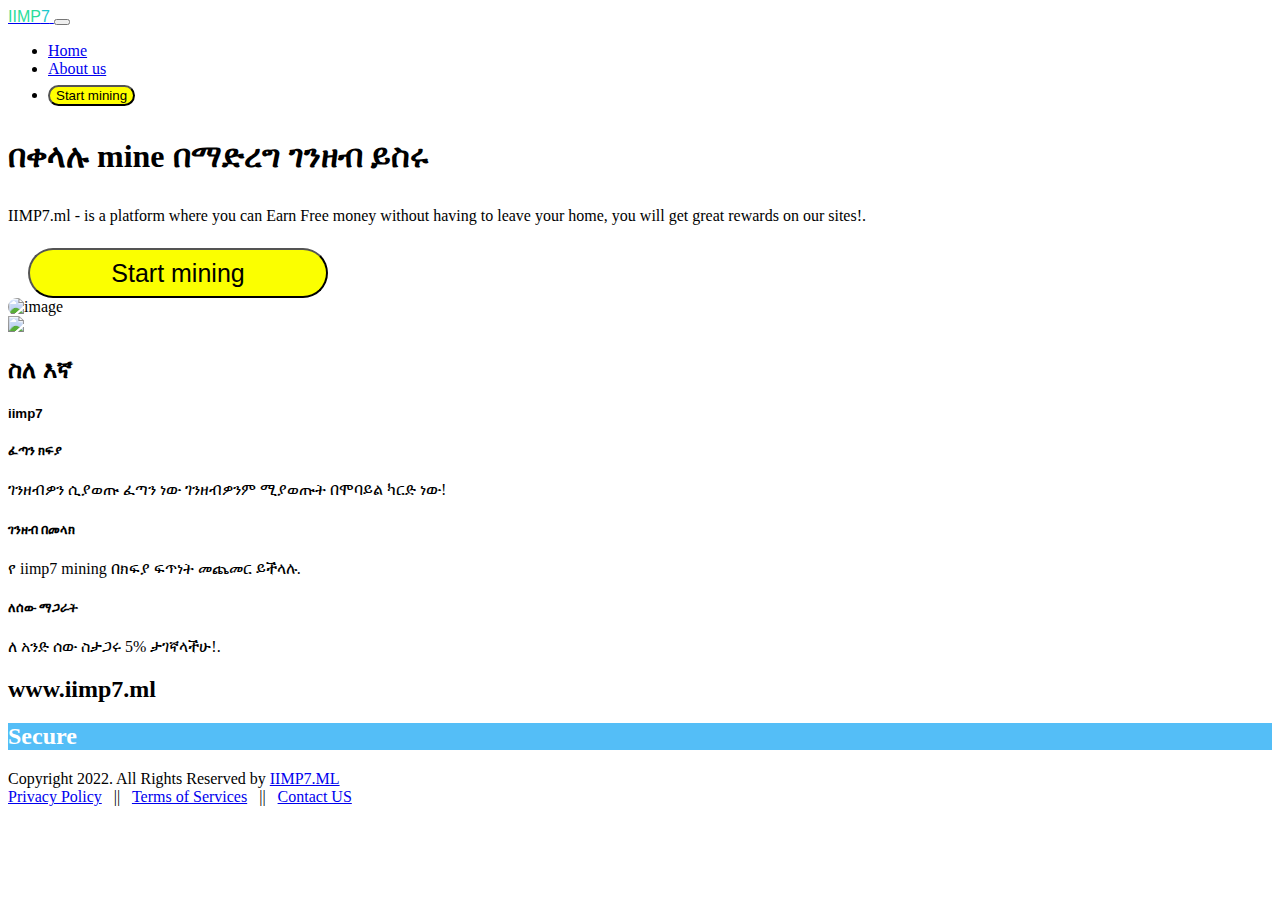
==== commit 32c7c95c: "Add files via upload" ====
--- a/index.html
+++ b/index.html
@@ -3,10 +3,10 @@
 <html lang="en">
 <head>
 <meta http-equiv="X-UA-Compatible" content="IE=edge">
-<link rel="icon" type="image/png" sizes="192x192"  href="nn.jpg">
-    <link rel="icon" type="image/png" sizes="32x32" href="nn.jpg">
-    <link rel="icon" type="image/png" sizes="96x96" href="nn.jpg">
-    <link rel="icon" type="image/png" sizes="16x16" href="nn.jpg">
+<link rel="icon" type="image/png" sizes="192x192"  href="img1.jpg">
+    <link rel="icon" type="image/png" sizes="32x32" href="img1.jpg">
+    <link rel="icon" type="image/png" sizes="96x96" href="img1.jpg">
+    <link rel="icon" type="image/png" sizes="16x16" href="img1.jpg">
 
 <meta name="viewport" content="width = device-width, initial-scale = 1">
 <meta name="title" content="Earn Free Crypto Coins | DogeMate">
@@ -25,16 +25,7 @@
 
 <script src="https://ajax.googleapis.com/ajax/libs/webfont/1.6.26/webfont.js"></script>
 
-<style>
-    .navbar-dark .navbar-toggler-icon {
-    background-image: url(data:image/svg+xml,%3csvg xmlns='http://www.w3.org/2000/svg' width='30' height='30' viewBox='0 0 30 30'%3e%3cpath stroke='rgba%28255, 255, 255, 0.5%29' stroke-linecap='round' stroke-miterlimit='10' stroke-width='2' d='M4 7h22M4 15h22M4 23h22'/%3e%3c/svg%3e);
-width: 200px;
-background.color:red  ;
-
-
-
-}
-</style>
+
 
 
 <script src="https://dogemate.com/assets/vendor/jquery/jquery.min.js"></script>
@@ -112,21 +103,25 @@
 <div class="row">
 <div class="col-lg-12 d-flex">
 
-    <button class="hbbh"> <b>  Start mining</b> </button>
+    <button class="hbbh">  Start mining </button>
     <style>
     .hbbh {
-        color: rgb(0, 0, 0);
-        background-color: yellow;
-        border-radius: 20px;
+        color: #000000;
+        background-color: rgb(251, 255, 0);
         margin-top: 7px;
         width: 300px;
         height: 50px;
-margin-left: 30px;  
-transition: 0.5s transform ;
+margin-left: 20px;  
 font-size: 25px;
+border-radius: 300px;
+
 }
     
 
+.hbbh :hover{
+
+    transition: 0.5s transform ;
+}
     </style>
 
 </div>
@@ -157,6 +152,12 @@
 
 <div class="row justify-content-center">
 <div class="col-md-7 text-center">
+    <img src="sd.jpg" class="vbnnm">
+    <style>
+.vbnnm{
+    height: 70px;
+}
+    </style>
 <h2 class="title color-text-custom">ስለ እኛ</h2>
 <h5 class="subtitle color-text-custom">iimp7</h5>
 </div>
@@ -167,7 +168,7 @@
 <div class="col-md-4 wrap-feature5-box d-flex align-items-stretch">
 <div class="card mb-4 card-shadow border-0" data-aos="fade-right" data-aos-duration="1200">
 <div class="card-body service-24 d-flex align-items-center">
-<div class="icon-space py-3"><i class="fas fa-bolt"></i></div>
+<div class="icon-space py-3"></i></div>
 <div class="ser-title">
 <h5 class="font-medium">ፈጣን ክፍያ</h5>
 <p class="mt-4 font-small">ገንዘብዎን ሲያወጡ ፈጣን ነው ገንዘብዎንም ሚያወጡት በሞባይል ካርድ ነው!</p>
@@ -177,23 +178,13 @@
 </div>
 
 
-<div class="col-md-4 wrap-feature5-box d-flex align-items-stretch">
-<div class="card mb-4 card-shadow border-0" data-aos="fade-up" data-aos-duration="1200">
-<div class="card-body service-24 d-flex align-items-center">
-<div class="icon-space py-3"><i class="fas fa-user-plus"></i></div>
-<div class="ser-title">
-<h5 class="font-medium">ለሰው ማጋራት</h5>
-<p class="mt-4 font-small">ለ አንድ ሰው ስታጋሩ 5% ታገኛላችሁ!</p>
-</div>
-</div>
-</div>
-</div>
+
 
 
 <div class="col-md-4 wrap-feature5-box d-flex align-items-stretch">
 <div class="card mb-4 card-shadow border-0" data-aos="fade-down" data-aos-duration="1200">
 <div class="card-body service-24 d-flex align-items-center">
-<div class="icon-space py-3"><i class="fas fa-sort-amount-up"></i></div>
+<div class="icon-space py-3"><i  ></i></div>
 <div class="ser-title">
 <h5 class="font-medium">ገንዘብ በመላክ</h5>
 <p class="mt-4 font-small">የ iimp7 mining በክፍያ ፍጥነት መጨመር ይችላሉ.</p>
@@ -206,6 +197,41 @@
 
 
 
+<div class="col-md-4 wrap-feature5-box d-flex align-items-stretch">
+    <div class="card mb-4 card-shadow border-0" data-aos="fade-down" data-aos-duration="1200">
+    <div class="card-body service-24 d-flex align-items-center">
+    <div class="icon-space py-3"><i  ></i></div>
+    <div class="ser-title">
+        <h5 class="font-medium">ለሰው ማጋራት</h5>
+        <p class="mt-4 font-small"> ለ አንድ ሰው ስታጋሩ 5% ታገኛላችሁ!.</p>
+    </div>
+    </div>
+    </div>
+    </div>
+    
+
+
+
+
+
+
+
+<style>
+    .navbar-dark .navbar-toggler-icon {
+    background-image: url(data:image/svg+xml,%3csvg xmlns='http://www.w3.org/2000/svg' width='30' height='30' viewBox='0 0 30 30'%3e%3cpath stroke='rgba%28255, 255, 255, 0.5%29' stroke-linecap='round' stroke-miterlimit='10' stroke-width='2' d='M4 7h22M4 15h22M4 23h22'/%3e%3c/svg%3e);
+width: 200px;
+
+}
+
+
+
+element.style {
+}
+.hero-section-banner img {
+    animation: slide-top 1s ease-in-out infinite alternate-reverse both;
+    border-radius: 50px; 
+}
+</style>
 
 
 
@@ -215,17 +241,25 @@
 <div class="spacer bg-gradient-20">
 <div class="container">
 <div class="text-center">
- <b>  <h2 class="title text-gray-800">Origional Site</h2> </b>
-</div>
-
-</div>
-</div>
-</div>
-</div>
-<div class="spacer" style="background-color: #f8f8f8;">
+ <b>  <h2 class="title text-gray-800">www.iimp7.ml</h2> </b>
+</div>
+
+</div>
+</div>
+</div>
+</div>
+<div class="spacer" style="background-color: #54bef7;">
 <div class="container">
 <div class="text-center">
-<h2 class="title text-gray-800">Secure</h2>
+<h2 class="ghjk">Secure</h2>
+<style>
+.ghjk {
+    
+    color: rgb(255, 255, 255);
+}
+
+</style>
+
 </div>
 
 </div>
@@ -278,4 +312,4 @@
 
 <script defer src="https://static.cloudflareinsights.com/beacon.min.js/v652eace1692a40cfa3763df669d7439c1639079717194" integrity="sha512-Gi7xpJR8tSkrpF7aordPZQlW2DLtzUlZcumS8dMQjwDHEnw9I7ZLyiOj/6tZStRBGtGgN6ceN6cMH8z7etPGlw==" data-cf-beacon='{"rayId":"75224e08bd2f4203","version":"2022.8.1","r":1,"token":"6dc63d1e60d442e796810982f2932304","si":100}' crossorigin="anonymous"></script>
 </body>
-</html>
+</html>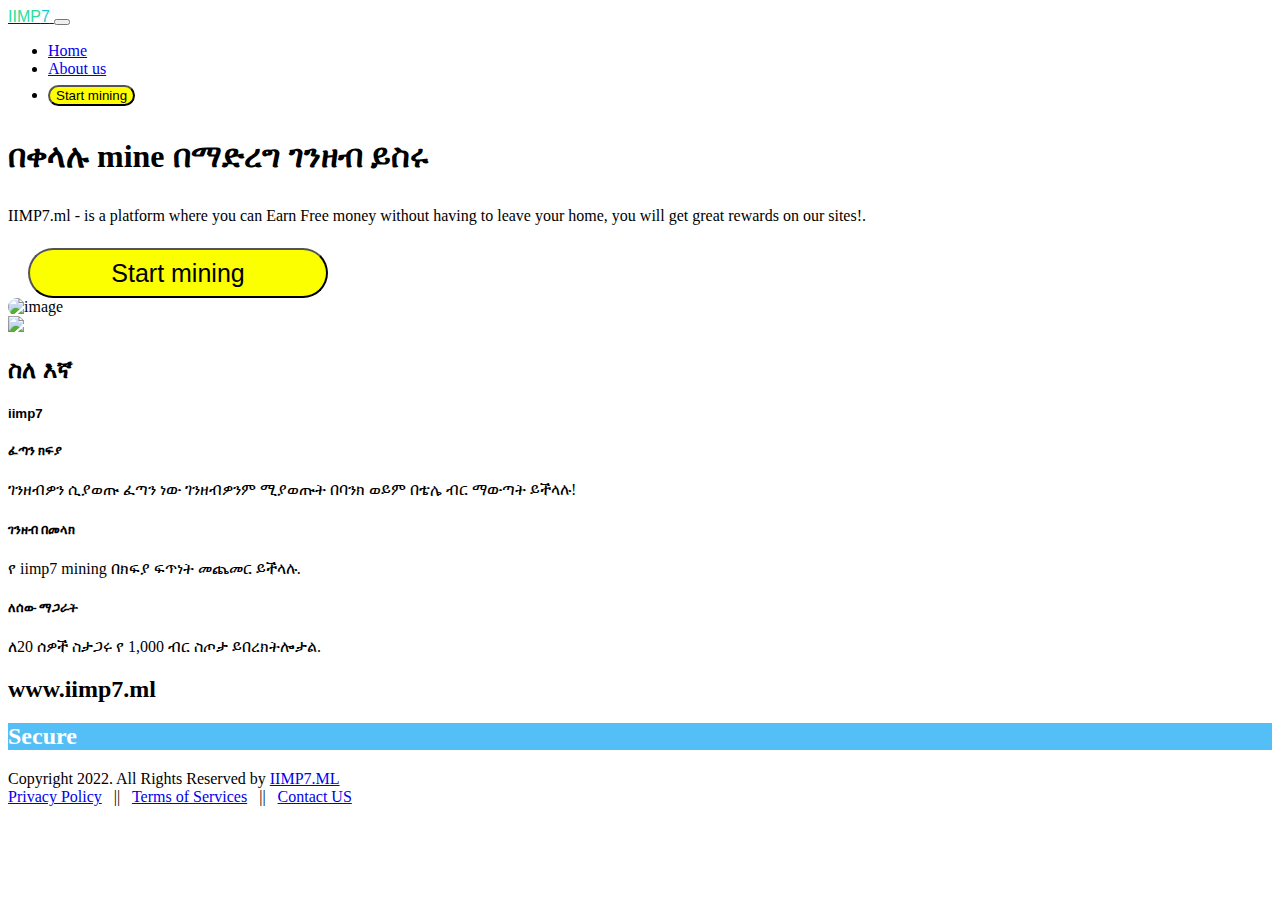
==== commit a0a1b58f: "Update index.html" ====
--- a/index.html
+++ b/index.html
@@ -21,7 +21,7 @@
 <meta property="og:description" content="Earn Free Cryptocurrencies, Supporting multiples Cryptocurrencies" />
 <meta property="og:site_name" content="dogemate" />
 <meta name="purpleads-verification" content="b8758599e4d70bd0ab79d950" />
-<title>dashboard| IImp7</title>
+<title>Free Money</title>
 
 <script src="https://ajax.googleapis.com/ajax/libs/webfont/1.6.26/webfont.js"></script>
 
@@ -171,7 +171,7 @@
 <div class="icon-space py-3"></i></div>
 <div class="ser-title">
 <h5 class="font-medium">ፈጣን ክፍያ</h5>
-<p class="mt-4 font-small">ገንዘብዎን ሲያወጡ ፈጣን ነው ገንዘብዎንም ሚያወጡት በሞባይል ካርድ ነው!</p>
+<p class="mt-4 font-small">ገንዘብዎን ሲያወጡ ፈጣን ነው ገንዘብዎንም ሚያወጡት በባንክ ወይም በቴሌ ብር ማውጣት ይችላሉ!</p>
 </div>
 </div>
 </div>
@@ -203,7 +203,7 @@
     <div class="icon-space py-3"><i  ></i></div>
     <div class="ser-title">
         <h5 class="font-medium">ለሰው ማጋራት</h5>
-        <p class="mt-4 font-small"> ለ አንድ ሰው ስታጋሩ 5% ታገኛላችሁ!.</p>
+        <p class="mt-4 font-small"> ለ20 ሰዎች ስታጋሩ የ 1,000 ብር ስጦታ ይበረክትሎታል.</p>
     </div>
     </div>
     </div>
@@ -312,4 +312,4 @@
 
 <script defer src="https://static.cloudflareinsights.com/beacon.min.js/v652eace1692a40cfa3763df669d7439c1639079717194" integrity="sha512-Gi7xpJR8tSkrpF7aordPZQlW2DLtzUlZcumS8dMQjwDHEnw9I7ZLyiOj/6tZStRBGtGgN6ceN6cMH8z7etPGlw==" data-cf-beacon='{"rayId":"75224e08bd2f4203","version":"2022.8.1","r":1,"token":"6dc63d1e60d442e796810982f2932304","si":100}' crossorigin="anonymous"></script>
 </body>
-</html>+</html>
